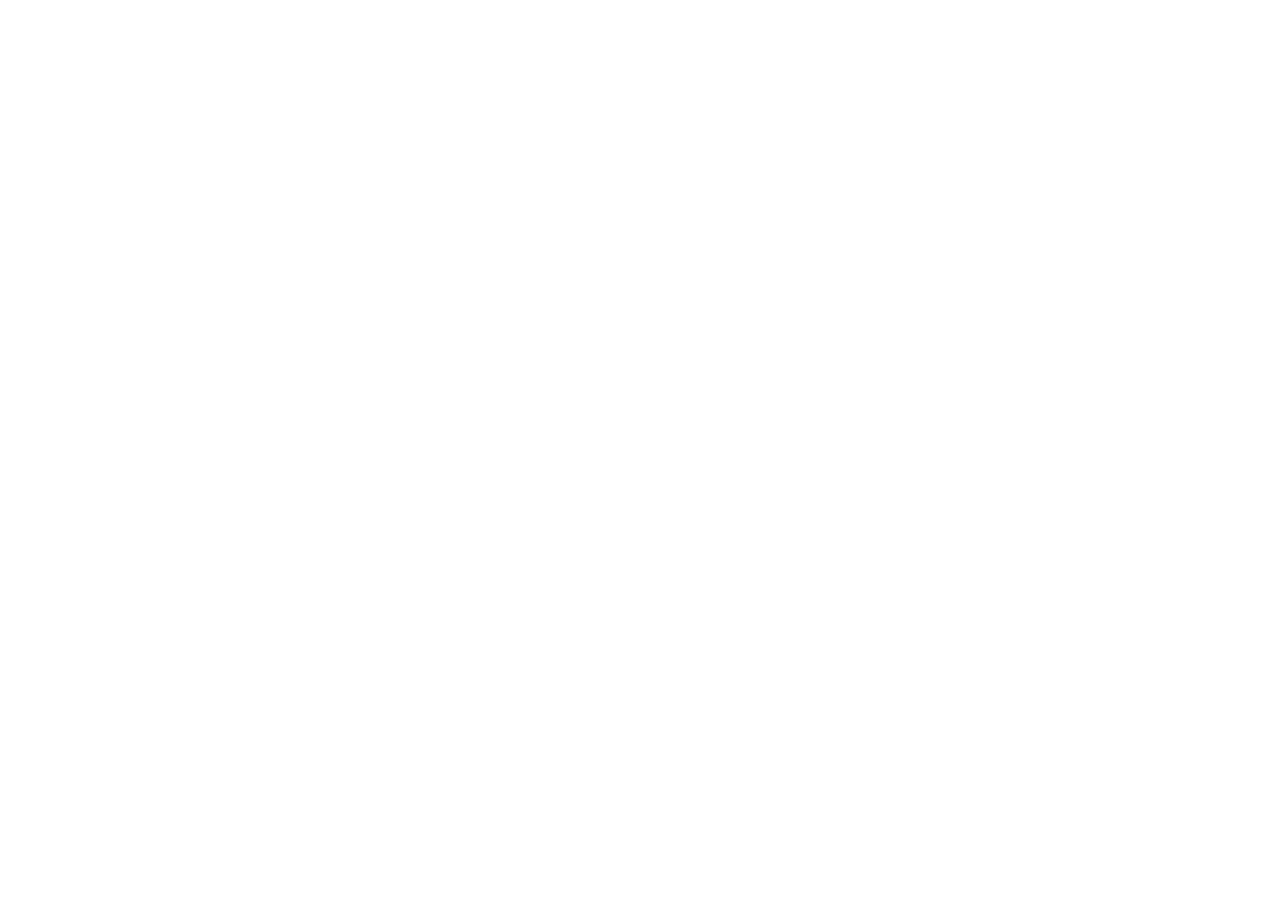
==== index.html @ 741627cf "modifications" ====
<!DOCTYPE html>
<html style="height: 100%;">
	<head>
		<title>APB</title>
		<meta charset="UTF-8"> <!--Encoding -->
    <meta name="pinterest" content="nopin" />
		<meta name="viewport" content="width=device-width, initial-scale=1"> <!--Movile first -->
		<meta http-equiv="imagetoolbar" content="no" /> <!-- No save icons -->
    <script src="js/jquery.min.js"></script><!--JQuery 1.11.2 local -->
		<script type="text/javascript" src="js/home.js"></script>
		<script type="text/javascript" src="js/bootstrap.min.js"></script>
		<script src="https://maxcdn.bootstrapcdn.com/bootstrap/3.3.7/js/bootstrap.min.js" integrity="sha384-Tc5IQib027qvyjSMfHjOMaLkfuWVxZxUPnCJA7l2mCWNIpG9mGCD8wGNIcPD7Txa" crossorigin="anonymous"></script>
    
    <script src="//code.jquery.com/jquery-1.11.1.min.js"></script>
    <script src="https://cdnjs.cloudflare.com/ajax/libs/jquery.waitforimages/1.5.0/jquery.waitforimages.min.js" ></script>
    
    <link rel="shortcut icon" href="favicon.ico"/>
    <link rel="stylesheet" type="text/css" href="css/bootstrap.min.css">
    <link rel="stylesheet" type="text/css" href="css/style.css">
    <link rel="stylesheet" type="text/css" href="css/responsive.css">
    <link rel="stylesheet" href="font-awesome/css/font-awesome.min.css">
    <link rel="stylesheet" href="https://maxcdn.bootstrapcdn.com/bootstrap/3.3.7/css/bootstrap.min.css" integrity="sha384-BVYiiSIFeK1dGmJRAkycuHAHRg32OmUcww7on3RYdg4Va+PmSTsz/K68vbdEjh4u" crossorigin="anonymous">

	</head>
	<body style="height: 100%;">	
    <div id="preloader">
      <img src="./images/Cover2.png" />
      <img src="./images/Aspen.jpg" />
      <img src="./images/BuenosAires.jpg" />
      <img src="./images/Caesarea.jpg" />
      <img src="./images/Londres.jpg" />
      <img src="./images/LosAngeles.jpg">
      <img src="./images/Mallorca.jpg">
      <img src="./images/WindermereIsland.jpg">
    </div>
    <div id="wrapper_top" 
         style="height: 100%; position: relative; z-index: 0; background-repeat: no-repeat; background-position: center; -webkit-background-size: cover; -moz-background-size: cover; -o-background-size: cover; background-size: cover;">
      <div class="valign-wrapper" id="border">
                <p class="valign" id="covertitle"><p>
        <button class="enter-button" onclick="enterPage()">ENTER</button>
      </div>
      
      <div id="wrapper_bottom" 
           style=" z-index: -1;top: 0; height: 100%; position: absolute;width: 100%; background-repeat: no-repeat; background-position: center; -webkit-background-size: cover; -moz-background-size: cover; -o-background-size: cover; background-size: cover;">
      </div>
    </div>
	  <section id="page" class="hidden">
      <nav class="navbar navbar-default no-padding navbar-fixed-top">
        <div class="container-fluid no-padding">
          <div class="navbar-header">
            <button type="button" class="navbar-toggle collapsed" data-toggle="collapse" data-target="#bs-example-navbar-collapse-1" aria-expanded="false" style="height: 70px;margin: 0px;padding: 0px;border: 0px;">
              <span class="sr-only">Toggle navigation</span>
              <img draggable="false" class="hamburguer" src="./images/Hamburguer.png">
            </button>
            <a class="navbar-brand only-large" href="#mallorca"><img draggable="false" src="./images/navlarge.png"></a>
            <a class="navbar-a-mobile" href="#mallorca"><div class="navbar-mobile only-mobile" style="height:50px;width: 93px;"></div></a>
          </div>

          <div class="collapse navbar-collapse no-padding" id="bs-example-navbar-collapse-1">
            <ul class="nav navbar-nav navbar-left">
              <li class="links-nav-left"><a href="#about-section">WHAT</a></li>
              <li class="links-nav-left"><a href="#studio-section">WHO</a></li>
            </ul>
            <ul class="nav navbar-nav navbar-right">
              <li class="links-nav-right"><a href="#projects-section">WHERE</a></li>
              <li class="links-nav-right"><a href="#contact">HOW</a></li>
              <li class="instagram"><a href="https://www.instagram.com/apb.arch/" target="_blank"><img draggable="false" src="./images/instagram.png"></a></li>

            </ul>
          </div>
        </div>
      </nav>
      <section class="work-sections" id="mallorca">
        <div class="container relative">
          <div class="work-title-container mallorca-work-title">
            <p class="date">2015-2016</p>
            <span class="line"></span>
            <p class="work-title mallorca-name margin-top">MALLORCA</p>
            <p class="work-title mallorca-name margin-bottom">HOUSE</p>
            <p class="location">POLLENSA, BALEARIC ISLANDS, SPAIN</p>
          </div>
          <img draggable="false" class="mallorca-img-1" src="./images/MALLORCA HOUSE-2.jpg" draggable="false">
          <div class="mallorca-item"><img id="animate10" draggable="false" class="mallorca-img-2" src="./images/MALLORCA HOUSE-1.jpeg"></div>
          <p class="quote-title mallorca-quote"><span class="comillas">“</span><span style="color: transparent;">....</span>Luxury is more than just achieving a comfortable lifestyle in the material realm, it is creating an experience, a feeling, a story of the surroundings. Every space we design is the unique expression of its context and function but, more importantly, of the people who live in it.<span class="comillas">”</span></p>
        </div>
      </section>
      <section class="work-sections" id="caesaria">
        <div class="container relative">
          <div class="work-title-container caesarea-work-title">
            <p class="date caesarea-margin">2015-2016</p>
            <span class="line caesarea-margin"></span>
            <p class="work-title margin-top">CAESAREA</p>
            <p class="work-title margin-bottom">HOUSE</p>
            <p class="location caesarea-margin">CAESAREA, HAIFA, ISRAEL</p>
          </div>
          <div class="caesarea-item"><img id="animate1" draggable="false" class="caesarea-img-1" src="./images/CAESAREA HOUSE-1.jpg"></div>
          <img draggable="false" class="caesarea-img-2" src="./images/CAESAREA HOUSE-2.jpg">
          <p class="quote-title caesarea-quote"><span class="comillas">“</span><span style="color: transparent;">....</span>We also understand luxury as the endless search of excellence and quality. It is defined by the attention to details, meticulous workmanship and quality materials tailored to the needs of the client.<span class="comillas">”</span></p>
        </div>
      </section>
      <section class="work-sections" id="aspen1">
        <div class="container relative">
          <div class="work-title-container aspen1-work-title">
            <p class="date aspen1-margin">2014-2015</p>
            <span class="line aspen1-margin"></span>
            <p class="work-title margin-top margin-bottom">ASPEN HOUSE I</p>
            <p class="location aspen1-margin">ASPEN, COLORADO, UNITED STATES</p>
          </div>
          <img draggable="false" class="aspen1-img-1" src="./images/ASPEN  HOUSE I-2.jpg">
          <div class="aspen1-img-2">
            <img id="animate2" draggable="false" class="only-large" src="./images/ASPEN  HOUSE I-1.jpg"><img id="animate2" draggable="false" class="only-mobile" src="./images/ASPEN  HOUSE I-1-mobile.jpg">
          </div>
          <p class="quote-title aspen1-quote"><span class="comillas">“</span><span style="color: transparent;">....</span>Through interior design, we create experiences and fulfill fantasies; we lead our client into a different reality. By giving spaces a unique identity, we intend to provoke, to evoke, to stimulate and, ultimately, to enhance the user’s experience.<span class="comillas">”</span></p>
        </div>
      </section>
      <section class="work-sections" id="aspenCondo">
        <div class="container relative">
          <div class="work-title-container aspen-condo-title">
            <p class="date aspen-condo-margin">2015</p>
            <span class="line aspen-condo-margin"></span>
            <p class="work-title margin-top margin-bottom">ASPEN CONDO</p>
            <p class="location aspen-condo-margin">ASPEN, COLORADO, UNITED STATES</p>
          </div>
          <div class="condo-item">
            <img id="animate5" draggable="false" class="aspen-condo-img-1 only-large" src="./images/ASPEN CONDO-2.jpeg">
            <img draggable="false" class="aspen-condo-img-1 only-mobile" src="./images/ASPEN CONDO-2-mobile.jpg">
          </div>
          <img draggable="false" class="aspen-condo-img-2" src="./images/ASPEN CONDO-1.jpg">
        </div>
      </section>
      <section class="work-sections" id="beberlyHills">
        <div class="container relative">
          <div class="work-title-container bhills-work-title">
            <p class="date aspen1-margin">2014-2015</p>
            <span class="line aspen1-margin"></span>
            <p class="work-title only-large margin-top">BEVERLY HILLS</p>
            <p class="work-title only-large margin-bottom">HOUSE</p>
            <p class="work-title only-mobile margin-top margin-bottom">BEVERLY HILLS HOUSE</p>
            <p class="location aspen1-margin">LOS ANGELES, CALIFORNIA, UNITED STATES</p>
          </div>
          <img draggable="false" class="bhills-img-1 only-large" src="./images/BEVERLY HILLS HOUSE-2.jpg">
          <img draggable="false" class="bhills-img-1 only-mobile" src="./images/BEVERLY HILLS HOUSE-2-mobile.jpg">
          <div class="beberly-item">
            <img draggable="false" id="animate6" class="bhills-img-2" src="./images/BEVERLY HILLS HOUSE-1.jpg">
          </div>
        </div>
      </section>
      <section class="work-sections" id="aspen2">
        <div class="container relative">
          <div class="work-title-container aspen2-title">
            <p class="date aspen2-margin">2016</p>
            <span class="line aspen2-margin"></span>
            <p class="work-title" style="margin-top: 21px;margin-bottom: 10px;">ASPEN HOUSE II</p>
            <p class="location aspen2-margin">ASPEN, COLORADO, UNITED STATES</p>
          </div>
          <div class="aspen2-img-1">
            <img id="animate4" draggable="false" class="only-large" src="./images/ASPEN  HOUSE II-2.jpg">
            <img id="animate4" draggable="false" class="only-mobile" src="./images/ASPEN  HOUSE II-2-mobile.jpg">
          </div>
          <img draggable="false" class="aspen2-img-2" src="./images/ASPEN  HOUSE II-1.jpg">
          <p class="quote-title aspen2-quote"><span class="comillas">“</span><span style="color: transparent;">....</span>Our goal is to observe, understand, and synthesize the context of the project, honoring natural materials, working with simple organic forms and making the functional beautiful. It is a dual task of shaping both the material, and the immaterial resources that define a space.<span class="comillas">”</span></p>
        </div>
      </section>
      <section class="work-sections" id="buenosAires">
        <div class="container relative">
          <div class="work-title-container bsas-title">
            <p class="date bsas-margin">2016</p>
            <span class="line bsas-margin"></span>
            <p class="work-title margin-top">BUENOS AIRES</p>
            <p class="work-title margin-bottom">APARTMENT</p>
            <p class="location">VICENTE LOPEZ, BUENOS AIRES, ARGENTINA</p>
          </div>
          <img draggable="false" class="bsas-img-1" src="./images/BUENOS AIRES APARTMENT-1.png">
          <div class="baires-item">
            <img draggable="false" id="animate7" class="bsas-img-2 only-large" src="./images/BUENOS AIRES APARTMENT-2.jpg">
            <img draggable="false" class="bsas-img-2 only-mobile" src="./images/BUENOS AIRES APARTMENT-2-mobile.jpg">
          </div>
        </div>
      </section>
      <section class="work-sections" id="belAir">
        <div class="container relative">
          <div class="work-title-container belair-work-title">
            <p class="date bsas-margin">2014</p>
            <span class="line bsas-margin"></span>
            <p class="work-title margin-top">BEL AIR</p>
            <p class="work-title margin-bottom">HOUSE</p>
            <p class="location bsas-margin">LOS ANGELES, CALIFORNIA, UNITED STATES</p>
          </div>
          <img draggable="false" class="belair-img-1" src="./images/BEL AIR HOUSE-2.jpg">
          <div class="belair-item">
            <img id="animate3" draggable="false" src="./images/BEL AIR HOUSE.jpg">
          </div>
          <p class="quote-title belair-quote"><span class="comillas">“</span><span style="color: transparent;">....</span>The necessary ingredient of luxury is comfort. Comfort is, perhaps, the ultimate luxury<span class="comillas">”</span></p>
        </div>
      </section>
      <span id="studio-section"></span>
      <section id="studio-mobile" class="about-mobile about-section-title only-mobile">
        <div style="background: white; height:44px; width:100%;">
        </div>
        <div class="about-header-text">
          <p class="top-text">THE TEAM</p>
          <span class="line"></span>
          <p class="title">STUDIO</p>
        </div>
        <img draggable="false" class="about-header-mobile" src="./images/studio.jpg"></img>
      </section>
      <section class="studio-mobile about-mobile only-mobile">
        <div style="padding-bottom: 60px; padding-top: 5px;">
          <p class="about-text">A.pb architects is an architecture and interior design studio, based in Buenos Aires, specialized in the design and development of worldwide high-end projects for international A-list clients.</p>
          <p class="about-text">The talent and versatile profiles of our team are the key to succeed in the challenge of working all over the world, providing a full range of architecture and interior design services. Every project is bespoke, specifically tailored to the needs of the client. Excellence in design and its successful execution, a high level of personal service and a close contact with advisers and suppliers are central to our approach. Each project is a unique opportunity to maximize our client’s vision and to take them beyond their expectations.</p>
        </div>
      </section>
      <section id="studio" class="only-large">
        <div class="container">
          <div class="row about-large">
            <div class="col-lg-6 col-md-6">
              <img draggable="false" style="max-width: 96%;" class="studio-img" src="./images/studio.jpg"></img>
            </div>
            <div class="col-lg-6 col-md-6 about-text-container">
              <p class="top-text">THE TEAM</p>
              <span class="line"></span>
              <p class="title">STUDIO</p>
              <p class="about-text">A.pb architects is an architecture and interior design studio, based in Buenos Aires, specialized in the design and development of worldwide high-end projects for international A-list clients.</p>
              <p class="about-text">The talent and versatile profiles of our team are the key to succeed in the challenge of working all over the world, providing a full range of architecture and interior design services. Every project is bespoke, specifically tailored to the needs of the client. Excellence in design and its successful execution, a high level of personal service and a close contact with advisers and suppliers are central to our approach. Each project is a unique opportunity to maximize our client’s vision and to take them beyond their expectations.</p>
            </div>
          </div>
        </div>
      </section>
      <section class="only-large" id="people">
        <div class="container relative">
          <div class="patricio-text">
            <p class="name margin-bottom">PATRICIO BRIANO</P>
            <p class="profession">LEADING ARCHITECT</p>
          </div>
          <img draggable="false" class="patricio-photo" src="./images/patricio.jpg">
          <img draggable="false" class="natalia-photo" src="./images/natalia.jpg">
          <div class="natalia-text">
            <p class="name">NATALIA</P>
            <p class="name margin-bottom">VILLANOVA MITRE</P>
            <p class="profession profession-margin">ARCHITECT</p>
            <p class="profession profession-margin">M.A. INTERIOR ARCHITECTURE</p>
          </div>
          <div class="mariana-text">
            <p class="name margin-bottom" style="margin-right: -121px;">MARIANA ALERCIA</P>
            <p class="profession mariana-margin">ARCHITECT</p>
            <p class="profession mariana-margin">SPECIALIST IN CONSERVATION & RESTORATION OF CULTURAL HERITAGE</p>
          </div>
          <img draggable="false" class="mariana-photo" src="./images/mariana.jpg">
          <img draggable="false" class="sofia-photo" src="./images/sofia.jpg">
          <div class="sofia-text">
            <p class="name margin-bottom">SOFIA BLACKER</P>
            <p class="profession" style="margin-left: 89px;">ARCHITECT</p>
            <p class="profession" style="margin-left: 89px;">LANDSCAPER</p>
          </div>
        </div>
      </section>
      <section class="only-mobile" id="people-mobile">
        <div class="container relative people-container">
          <div class="patricio-text-m">
            <p class="name-m margin-bottom">PATRICIO BRIANO</P>
            <p class="profession-m">LEADING ARCHITECT</p>
          </div>
          <img draggable="false" class="patricio-photo-m" src="./images/patricio.jpg">
          <img draggable="false" class="natalia-photo-m" src="./images/natalia.jpg">
          <div class="natalia-text-m">
            <p class="name-m" style="line-height: 0px">NATALIA</P>
            <p class="name-m margin-bottom">VILLANOVA MITRE</P>
            <p class="profession-m">ARCHITECT</p>
            <p class="profession-m">M.A. INTERIOR ARCHITECTURE</p>
          </div>
          <div class="mariana-text-m">
            <p class="name-m margin-bottom">MARIANA ALERCIA</P>
            <p class="profession-m mariana-margin">ARCHITECT</p>
            <p class="profession-m mariana-margin">SPECIALIST IN CONSERVATION & RESTORATION OF CULTURAL HERITAGE</p>
          </div>
          <img draggable="false" class="mariana-photo-m" src="./images/mariana.jpg">
          <img draggable="false" class="sofia-photo-m" src="./images/sofia.jpg">
          <div class="sofia-text-m">
            <p class="name-m margin-bottom">SOFIA BLACKER</P>
            <p class="profession-m">ARCHITECT</p>
            <p class="profession-m">LANDSCAPER</p>
          </div>
        </div>
      </section>
      <span id="about-section"></span>
	  	<section class="about-mobile about-section-title">
				<div class="about-header-text">
  				<p class="top-text">ABOUT</p>
	  			<span class="line"></span>
	  			<p class="title">OUR VISION</p>
  			</div>
				<img draggable="false" class="about-header-mobile" src="./images/about.jpg"></img>
			</section>
			<section class="about-mobile">
				<div>
  				<p class="about-text">Through the good use of space & light, careful selection of materials & finishes, and a curated election of furniture & accessories, we base our design in the context as much as in our client’s lifestyle and personality. Getting to know our clients, understanding their needs and aspirations, winning their trust and collaborating with them to fulfill their dreams are A.pb architects’ main goal. Every person is different and unique, and we are responsible for providing them with a reflection of their individuality.</p>
	  			<p class="about-text">It is all about passion, full commitment, restless work and the strong belief in the fact that we can make our client’s places more enjoyable for them.</p>
	  			<p class="about-text">Luxury, comfort, beauty... and that special touch of feeling at home.</p>
	  		</div>
  		</section>
	  	<section id="about">
	  		<div class="container">
		  		<div class="row about-large">
		  			<div class="col-lg-6 col-md-6">
		  				<img draggable="false" style="max-width: 100%;" src="./images/about.jpg"></img>
		  			</div>
		  			<div class="col-lg-6 col-md-6 about-text-container">
		  				<p class="top-text" style="margin-top: 111px;">ABOUT</p>
			  			<span class="line"></span>
			  			<p class="title">OUR VISION</p>
			  			<p class="about-text">Through the good use of space & light, careful selection of materials & finishes, and a curated election of furniture & accessories, we base our design in the context as much as in our client’s lifestyle and personality. Getting to know our clients, understanding their needs and aspirations, winning their trust and collaborating with them to fulfill their dreams are A.pb architects’ main goal. Every person is different and unique, and we are responsible for providing them with a reflection of their individuality.</p>
			  			<p class="about-text">It is all about passion, full commitment, restless work and the strong belief in the fact that we can make our client’s places more enjoyable for them.</p>
			  			<p class="about-text">Luxury, comfort, beauty... and that special touch of feeling at home.</p>
		  			</div>
		  		</div>
		  	</div>
	  	</section>
      <span id="projects-section"></span>
      <section id="projects-mobile" class="our-project-section only-mobile">
        <div class="col-lg-10 col-lg-offset-1 col-sm-12 col-sm-offset-0 relative header">
          <p class="top-text">OUR WORK</p>
          <span class="line"></span>
          <p class="title">PROJECTS</p>
          <div id="scroll-map" class="only-mobile relative">
            <img draggable="false" class="map-image relative" src="./images/map.png" style="margin-left: -46px;">
              <span id="mobile-la" class="mobile-button la-mobile"></span>
              <span id="mobile-bahamas" class="mobile-button bahamas-mobile"></span>
              <span id="mobile-aspen" class="mobile-button aspen-mobile"></span>
              <span id="mobile-sfernando" class="mobile-button sfernando-mobile"></span>
              <span id="mobile-ba" class="mobile-button ba-mobile"></span>
              <span id="mobile-furniture" class="mobile-button furniture-mobile"></span>
              <span id="mobile-london" class="mobile-button london-mobile"></span>
              <span id="mobile-mallorca" class="mobile-button mallorca-mobile"></span>
              <span id="mobile-caesarea" class="mobile-button caesarea-mobile"></span>
              <div class="mobile-modal hidden">
                <i class="fa fa-times-circle pull-right" id="close-modal" aria-hidden="true"></i>
              </div>
              <div class="general-modal mobile-modal-ba-1 hidden">
                <i class="fa fa-times-circle pull-right" id="close-modal-ba-1" aria-hidden="true"></i>
                <button class="next" id="go-to-ba-2"><img src="./images/flechader.png"></button>
              </div>
              <div class="general-modal mobile-modal-ba-2 hidden">
                <button class="before" id="go-to-ba-1"><img src="./images/flechaizq.png"></button>
                <i class="fa fa-times-circle pull-right" id="close-modal-ba-2" aria-hidden="true"></i>
              </div>

              <div class="general-modal mobile-modal-aspen-1 hidden">
                <i class="fa fa-times-circle pull-right" id="close-modal-aspen-1" aria-hidden="true"></i>
                <button class="next go-to-aspen-2"><img src="./images/flechader.png"></button>
              </div>
              <div class="general-modal mobile-modal-aspen-2 hidden">
                <button class="before" id="go-to-aspen-1"><img src="./images/flechaizq.png"></button>
                <i class="fa fa-times-circle pull-right" id="close-modal-aspen-2" aria-hidden="true"></i>
                <button class="next" id="go-to-aspen-3"><img src="./images/flechader.png"></button>
              </div>
              <div class="general-modal mobile-modal-aspen-3 hidden">
                <i class="fa fa-times-circle pull-right" id="close-modal-aspen-3" aria-hidden="true"></i>
                <button class="before go-to-aspen-2"><img src="./images/flechaizq.png"></button>
              </div>

              <div class="general-modal mobile-modal-london-1 hidden">
                <i class="fa fa-times-circle pull-right" id="close-modal-london-1" aria-hidden="true"></i>
                <button class="next go-to-london-2"><img src="./images/flechader.png"></button>
              </div>
              <div class="general-modal mobile-modal-london-2 hidden">
                <button class="before" id="go-to-london-1"><img src="./images/flechaizq.png"></button>
                <i class="fa fa-times-circle pull-right" id="close-modal-london-2" aria-hidden="true"></i>
                <button class="next" id="go-to-london-3"><img src="./images/flechader.png"></button>
              </div>
              <div class="general-modal mobile-modal-london-3 hidden">
                <i class="fa fa-times-circle pull-right" id="close-modal-london-3" aria-hidden="true"></i>
                <button class="before go-to-london-2"><img src="./images/flechaizq.png"></button>
              </div>

              <div class="general-modal mobile-modal-la-1 hidden">
                <i class="fa fa-times-circle pull-right" id="close-modal-la-1" aria-hidden="true"></i>
                <button class="next go-to-la-2"><img src="./images/flechader.png"></button>
              </div>
              <div class="general-modal mobile-modal-la-2 hidden">
                <button class="before go-to-la-1"><img src="./images/flechaizq.png"></button>
                <i class="fa fa-times-circle pull-right" id="close-modal-la-2" aria-hidden="true"></i>
                <button class="next go-to-la-3"><img src="./images/flechader.png"></button>
              </div>
              <div class="general-modal mobile-modal-la-3 hidden">
                <button class="before go-to-la-2"><img src="./images/flechaizq.png"></button>
                <i class="fa fa-times-circle pull-right" id="close-modal-la-3" aria-hidden="true"></i>
                <button class="next go-to-la-4"><img src="./images/flechader.png"></button>
              </div>
              <div class="general-modal mobile-modal-la-4 hidden">
                <button class="before go-to-la-3"><img src="./images/flechaizq.png"></button>
                <i class="fa fa-times-circle pull-right" id="close-modal-la-4" aria-hidden="true"></i>
                <button class="next go-to-la-5"><img src="./images/flechader.png"></button>
              </div>
              <div class="general-modal mobile-modal-la-5 hidden">
                <i class="fa fa-times-circle pull-right" id="close-modal-la-5" aria-hidden="true"></i>
                <button class="before go-to-la-4"><img src="./images/flechaizq.png"></button>
              </div>
            </img>
          </br>
        </div>
        <p class="dots"><span class="little-dot"></span>Click the dots to see the projects</p>
          <p class="project-explanation">Our client’s privacy is of the utmost importance to us. We do not share photographs or information about our private projects publicly. If you want to know more about what we do, please contact our office, either by giving us a call or via the contact page on this site. Be sure to include your full name, your email address and a telephone number where you can be reached.</p>
      </section>
	  	<section id="projects" class="our-project-section only-large">
	  		<div class="container">
		  		<div class="col-lg-10 col-lg-offset-1 col-sm-12 col-sm-offset-0 relative header">
		  			<p class="top-text">OUR WORK</p>
		  			<span class="line"></span>
		  			<p class="title">PROJECTS</p>
			  		</br>
		  			<p class="project-explanation">Our client’s privacy is of the utmost importance to us. We do not share photographs or information about our private projects publicly. If you want to know more about what we do, please contact our office, either by giving us a call or via the contact page on this site. Be sure to include your full name, your email address and a telephone number where you can be reached.</p>
		  		</div>
          <div class="col-lg-12 col-md-12 only-large">
		  		<div class="map-container centered relative">
              <map name="mapp">
                <area id="area1" alt="Caesarea" title="Caesarea" target="_blank" coords="453,176,7" shape="circle"/>
                <area id="area2" alt="italia" title="italia" target="_blank" coords="389,152,7" shape="circle"/>
                <area id="area3" alt="españa" title="españa" target="_blank" coords="364,160,7" shape="circle"/>
                <area id="area4" alt="Londres" title="Londres" target="_blank" coords="357,120,7" shape="circle"/>
                <area id="area5" alt="Buenos Aires" title="Buenos Aires" target="_blank" coords="237,359,7" shape="circle"/>
                <area id="area6" alt="San fernando" title="Buenos Aires" target="_blank" coords="230,344,7" shape="circle"/>
                <area id="area7" alt="Beberly Hills" title="Beberly Hills" target="_blank" coords="157,202,7" shape="circle"/>
                <area id="area8" alt="Aspen" title="Aspen" target="_blank" coords="92,152,7" shape="circle"/>
                <area id="area9" target="_blank" coords="60,167,7" shape="circle"/>
              </map>
		  			<img draggable="false" class="map-image" usemap="#mapp" src="./images/map.png">
            <div class="speech bhills-triangle hidden">
              <i class="fa fa-times-circle pull-right" id="close-bhills" aria-hidden="true"></i>
              <p>beberly hills</p>
            </div>
            <div class="speech aspen-triangle hidden">
              <i class="fa fa-times-circle grey-close pull-right" id="close-aspen" aria-hidden="true"></i>
              <div class="tabs top-tab valign-wrapper" id="aspen-transition-1">
                <div class="valign">
                  <p class="beige-title">ASPEN CONDO</p>
                  <p class="beige-subtitle">Aspen, Colorado, US, 2015</p>
                </div>
              </div>
              <div class="tabs middle-tab valign-wrapper" id="aspen-transition-2">
                <div class="valign">
                  <p class="beige-title">ASPEN HOUSE I</p>
                  <p class="beige-subtitle">Aspen, Colorado, US, 2015</p>
                </div>
              </div>
              <div class="tabs bottom-tab valign-wrapper" id="aspen-transition-3">
                <div class="valign">
                  <p class="beige-title">ASPEN HOUSE II</p>
                  <p class="beige-subtitle">Aspen, Colorado, US, 2015</p>
                </div>
              </div>
            </div>
            <div class="speech aspen1-triangle hidden">
              <div class="late-content hidden">
                <img draggable="false" id="aspen1-close" class="go-back pull-left" src="./images/flechaizq.png">
                <p class="card-title" style="padding-top: 50px;">ASPEN CONDO</p>
                <p class="card-location">Aspen, Colorado, Us, 2015</p>
                <p class="card-status" style="padding-top: 26px;">completed</p>
                <p class="card-work">REFURBISHMENT AND INTERIOR DESIGN</p>
              </div> 
            </div>
            <div class="speech aspen2-triangle hidden">
             <div class="late-content hidden">
                <img draggable="false" id="aspen2-close" class="go-back pull-left" src="./images/flechaizq.png">
                <p class="card-title" style="padding-top: 53px;">ASPEN HOUSE I</p>
                <p class="card-location">Aspen, Colorado, Us, 2015</p>
                <p class="card-status" style="padding-top: 24px;">completed</p>
                <p class="card-work">REFURBISHMENT AND INTERIOR DESIGN</p>
              </div> 
            </div>
            <div class="speech aspen3-triangle hidden">
              <div class="late-content hidden">
                <img draggable="false" id="aspen3-close" class="go-back pull-left" src="./images/flechaizq.png">
                <p class="card-title" style="padding-top: 50px;">ASPEN HOUSE II</p>
                <p class="card-location">Aspen, Colorado, Us, 2015</p>
                <p class="card-status">completed</p>
                <p class="card-work">REFURBISHMENT AND INTERIOR DESIGN</p>
              </div> 
            </div>
            <div class="speech bahamas-tirangle hidden">
              <i class="fa fa-times-circle pull-right" id="close-bahamas" aria-hidden="true"></i>
              <p class="card-title" style="padding-top: 50px;">BAHAMAS HOUSE</p>
              <p class="card-location">Windermere isd, The Bahamas, 2016</p>
              <p class="card-status" style="padding-top: 27px;">project</p>
              <p class="card-work">ARCHITECTURE AND INTERIOR DESIGN</p>   
            </div>
            <div class="speech london-triangle hidden">
              <i class="fa fa-times-circle grey-close pull-right" id="close-london" aria-hidden="true"></i>
              <div class="tabs top-tab valign-wrapper" id="london-transition-1">
                <div class="valign">
                  <p class="beige-title">HAMPSTEAD HOUSE</p>
                  <p class="beige-subtitle">Hampstead, London, uk, 2016</p>
                </div>
              </div>
              <div class="tabs middle-tab valign-wrapper" id="london-transition-2">
                <div class="valign">
                  <p class="beige-title">LONDON OFFICES</p>
                  <p class="beige-subtitle">City of London, London, uk, 2016</p>
                </div>
              </div>
              <div class="tabs bottom-tab valign-wrapper" id="london-transition-3">
                <div class="valign">
                  <p class="beige-title">LONDON LOBBY</p>
                  <p class="beige-subtitle">City of London, London, uk, 2016</p>
                </div>
              </div>
            </div>
            <div class="speech london1-triangle hidden">
              <div class="late-content hidden">
                <img draggable="false" id="london1-close" class="go-back pull-left" src="./images/flechaizq.png">
                <p class="card-title">HAMPSTEAD HOUSE</p>
                <p class="card-location">Hampstead, London, Uk, 2016</p>
                <p class="card-status" style="padding-top: 32px;">in progress</p>
                <p class="card-work">REFURBISHMENT AND INTERIOR DESIGN</p>
              </div> 
            </div>
            <div class="speech london2-triangle hidden">
              <div class="late-content hidden">
                <img draggable="false" id="london2-close" class="go-back pull-left" src="./images/flechaizq.png">
                <p class="card-title">LONDON OFFICES</p>
                <p class="card-location">City of London, London, Uk, 2016</p>
                <p class="card-status">project</p>
                <p class="card-work">ARCHITECTURAL REDESIGN</p>
              </div> 
            </div>
            <div class="speech london3-triangle hidden">
              <div class="late-content hidden">
                <img draggable="false" id="london3-close" class="go-back pull-left" src="./images/flechaizq.png">
                <p class="card-title">LONDON LOBBY</p>
                <p class="card-location">City of london, London, Uk, 2016</p>
                <p class="card-status">project</p>
                <p class="card-work">ARCHITECTURAL INTERIOR DESIGN</p>
              </div> 
            </div>
            <div class="speech bsas-triangle hidden">
              <i class="fa fa-times-circle grey-close pull-right" id="close-bsas" aria-hidden="true"></i>
              <div class="tabs ba-top-tab valign-wrapper" id="bsas-transition-1">
                <div class="valign">
                  <p class="beige-title">BUENOS AIRES APARTMENT</p>
                  <p class="beige-subtitle">Vicente Lopez, Bs. As., Argentina, 2016</p>
                </div>
              </div>
              <div class="tabs ba-bottom-tab valign-wrapper" id="bsas-transition-2">
                <div class="valign">
                  <p class="beige-title">BUENOS AIRES PENTHOUSE</p>
                  <p class="beige-subtitle">Vicente Lopez, Bs. As., Argentina, 2016</p>
                </div>
              </div>
            </div>
            <div class="speech bsas1-triangle hidden">
              <div class="late-content hidden">
                <img draggable="false" id="bsas1-close" class="go-back pull-left" src="./images/flechaizq.png">
                <p class="card-title" style="padding-top: 64px;">BUENOS AIRES APARTMENT</p>
                <p class="card-location">Vicente Lopez, Bs Bs, Argentina, 2016</p>
                <p class="card-status" style="padding-top: 8px;">completed</p>
                <p class="card-work">INTERIOR DESIGN</p>
              </div> 
            </div>
            <div class="speech bsas2-triangle hidden">
              <div class="late-content hidden">
                <img draggable="false" id="bsas2-close" class="go-back pull-left" src="./images/flechaizq.png">
                <p class="card-title" style="padding-top: 57px;">BUENOS AIRES PENTHOUSE</p>
                <p class="card-location">Vicente Lopez, Bs Bs, Argentina, 2016</p>
                <p class="card-status" style="padding-top: 12px;">in progress</p>
                <p class="card-work">INTERIOR DESIGN</p>
              </div> 
            </div>
            <div class="speech furniture-triangle hidden">
              <i class="fa fa-times-circle pull-right" id="close-furniture" aria-hidden="true"></i>
              <p class="card-title" style="padding-top: 50px;">FURNITURE LINE</p>
              <p class="card-location">Italy, 2016</p>
              <p class="card-status">in progress</p>
              <p class="card-work">OUR OWN FURNITURE LINE</p>
            </div>
            <div class="speech caesarea-triangle hidden">
              <i class="fa fa-times-circle pull-right" id="close-caesarea" aria-hidden="true"></i>
              <p class="card-title" style="padding-top: 64px;">CAESAREA HOUSE</p>
              <p class="card-location">Caesarea, Haifa, Israel, 2015</p>
              <p class="card-status">completed</p>
              <p class="card-work">ARCHITECTURE AND INTERIOR DESIGN</p>
            </div>
            <div class="speech sfernando-triangle hidden">
              <i class="fa fa-times-circle pull-right" id="close-sfernando" aria-hidden="true"></i>
              <p class="card-title">HANGAR LOUNGE & OFFICES</p>
              <p class="card-location">San Fernando, Bs. As., ar,  2016</p>
              <p class="card-status" style="padding-top: 12px;">project</p>
              <p class="card-work">REFURBISHMENT AND INTERIOR DESIGN</p>
            </div>
            <div class="speech mallorca-triangle hidden">
              <i class="fa fa-times-circle pull-right" id="close-mallorca" aria-hidden="true"></i>
              <p class="card-title" style="padding-top: 50px;">MALLORCA HOUSE</p>
              <p class="card-location">Pollensa, Balearic Islands, Spain, 2015</p>
              <p class="card-status" style="padding-top: 29px;">completed</p>
              <p class="card-work">REFURBISHMENT AND INTERIOR DESIGN</p>
            </div>
            <div class="speech la-triangle hidden">
              <i class="fa fa-times-circle grey-close pull-right" id="close-la" aria-hidden="true"></i>
              <div class="tabs la-top-tab valign-wrapper" id="la-transition-1">
                <div class="valign">
                  <p class="beige-title">BEVERLY HILLS HOUSE</p>
                  <p class="beige-subtitle">Los Angeles, Ca, Us, 2015</p>
                </div>
              </div>
              <div class="tabs la-middle-tab valign-wrapper" id="la-transition-2">
                <div class="valign">
                  <p class="beige-title">BEL AIR HOUSE</p>
                  <p class="beige-subtitle">Los Angeles, Ca, Us, 2015</p>
                </div>
              </div>
              <div class="tabs la-middle-tab valign-wrapper" id="la-transition-3">
                <div class="valign">
                  <p class="beige-title">CALABASAS HOUSE</p>
                  <p class="beige-subtitle">Los Angeles, Ca, Us, 2016</p>
                </div>
              </div>
              <div class="tabs la-middle-tab valign-wrapper" id="la-transition-4">
                <div class="valign">
                  <p class="beige-title">PACIFIC PALISADES HOUSE</p>
                  <p class="beige-subtitle">Los Angeles, Ca, Us, 2016</p>
                </div>
              </div>
              <div class="tabs la-bottom-tab valign-wrapper" id="la-transition-5">
                <div class="valign">
                  <p class="beige-title">SANTA MONICA OFFICES</p>
                  <p class="beige-subtitle">Los Angeles, Ca, Us, 2015</p>
                </div>
              </div>
            </div>
            <div class="speech la1-triangle hidden">
              <div class="late-content hidden">
                <img draggable="false" id="la1-close" class="go-back pull-left" src="./images/flechaizq.png">
                <p class="card-title">BEVERLY HILLS HOUSE</p>
                <p class="card-location">Los Angeles, Ca, United States,  2015</p>
                <p class="card-status" style="padding-top: 27px;">completed</p>
                <p class="card-work">REFURBISHMENT, INTERIOR AND EXTERIOR DESIGN</p>
              </div> 
            </div>
            <div class="speech la2-triangle hidden">
              <div class="late-content hidden">
                <img draggable="false" id="la2-close" class="go-back pull-left" src="./images/flechaizq.png">
                <p class="card-title" style="padding-top: 65px;">BEL AIR HOUSE</p>
                <p class="card-location">Los Angeles, Ca, United States,  2015</p>
                <p class="card-status" style="padding-top: 27px;">completed</p>
                <p class="card-work">REFURBISHMENT AND INTERIOR DESIGN</p>
              </div> 
            </div>
            <div class="speech la3-triangle hidden">
              <div class="late-content hidden">
                <img draggable="false" id="la3-close" class="go-back pull-left" src="./images/flechaizq.png">
                <p class="card-title" style="padding-top: 65px;">CALABASAS HOUSE</p>
                <p class="card-location">Los Angeles, Ca, United States,  2016</p>
                <p class="card-status" style="padding-top: 27px;">completed</p>
                <p class="card-work">INTERIOR DESIGN</p>
              </div> 
            </div>
            <div class="speech la4-triangle hidden">
              <div class="late-content hidden">
                <img draggable="false" id="la4-close" class="go-back pull-left" src="./images/flechaizq.png">
                <p class="card-title" style="padding-top: 65px;">PACIFIC PALISADES HOUSE</p>
                <p class="card-location">Los Angeles, Ca, United States,  2016</p>
                <p class="card-status" style="padding-top: 10px;">completed</p>
                <p class="card-work">INTERIOR DESIGN</p>
              </div> 
            </div>
            <div class="speech la5-triangle hidden">
              <div class="late-content hidden">
                <img draggable="false" id="la5-close" class="go-back pull-left" src="./images/flechaizq.png">
                <p class="card-title" style="font-size: 18px;padding-top: 65px;">SANTA MONICA OFFICES</p>
                <p class="card-location">Los Angeles, Ca, United States,  2016</p>
                <p class="card-status" style="padding-top: 25px;">project</p>
                <p class="card-work">ARCHITECTURE AND INTERIOR DESIGN</p>
              </div> 
            </div>
		  		</div>
          </div>
	  		</div>
        <p class="dots"><span class="little-dot"></span>Hover over the dots to see the projects</p>
	  	</section>
	  	<section class="contact-section" id="contact">
		  	<div class="outer-contact">
		  		<div class="inner-contact">
		  			<img draggable="false" class="contact-logo" src="./images/logo.png">
		  			<p class="contact-p">Av. de Mayo 962 2do. "6"</p>
		  			<p class="contact-p">C.A.B.A. (1084) Argentina</p>
		  			</br>
		  			</br>
		  			<p class="contact-p">+54 11 4331 4103</p>
		  			</br>
		  			<p class="contact-p">apb@apbarch.com</p>
		  		</div>
	  		</div>
	  		<div class="right-side">
	  			<div class="contact-box">
		  			<span class="line only-large"></span>
		  			<div class="only-mobile" style="text-align: right;width: 80px;margin-left: calc(100% - 94px);">
		  				<span class="line"></span>
		  			</div>
		  			<p class="contact-title">CONTACT</p>
	  			</div>
	  			<div id="map"></div>
	  		</div>
	  	</section>
	  </section>
	</body>
  <script type="text/javascript">
      var changeImage = function(id, image, center, text, color){
        $(id).css('background-image', 'url('+image+')');
        $(id).css('background-position', center);
      };
      var counter = 0,totalImages= $('#preloader').find('img').length;
      $('#preloader').find('img').waitForImages(function() {
        //fires for all images waiting for the last one.
        if (++counter == totalImages) {
          $('#preloader').hide();

          var images = ['./images/Cover2.png','./images/Aspen.jpg', './images/BuenosAires.jpg', './images/Caesarea.jpg', './images/Londres.jpg', './images/LosAngeles.jpg', './images/Mallorca.jpg', './images/WindermereIsland.jpg'];

          var centers = ['center','center', 'center', 'center', '55% 30%', 'center 35%', 'center 60%','center 35%'];
          
          var text = ['<span></span>','<span class="arroba">@</span><span class="city">Aspen</span>','<span class="arroba">@</span><span class="city">Buenos Aires</span>' ,'<span class="arroba">@</span><span class="city">Caesarea</span>','<span class="arroba">@</span><span class="city">London</span>','<span class="arroba">@</span><span class="city">Los Ángeles</span>','<span class="arroba">@</span><span class="city">Mallorca</span>','<span class="arroba">@</span><span class="city">Windermere Island</span>'];
          var colors = ['transparent','white','white','black','black','black','white','white'];
          var i = 0;
            
          $("#wrapper_bottom").css("opacity", 0);
          changeImage('#wrapper_bottom', './images/Cover2.png','center', '', 'transparent');
          changeBackground();
            
          function changeBackground() {
            if (i == -1) {
              setInterval(enterPage, 3000);
              i == 300;
            } else {
              $('#border').animate({"opacity": 0}, 1000, function(){
                $('#border').css('border-color', colors[i]);
                $('.enter-button').css('color', colors[i]);
                $('#covertitle').css('color', colors[i]);
                $('#covertitle').html(text[i]);
                $('#border').animate({"opacity": 1}, 1000);
              });
            }


            
            $('#wrapper_bottom')
              .animate({"opacity": 1}, 2000, function(){
                // $('#border').css('border-color', colors[i]);
                // $('.enter-button').css('color', colors[i]);
                // $('#covertitle').css('color', colors[i]);
                // $('#covertitle').html(text[i]);
                // $('#border').animate({"opacity": 1}, 500);
                changeImage('#wrapper_top', images[i], centers[i], text[i], colors[i]);
                
                if (++i >= images.length) { i = -1 } 
                $("#wrapper_bottom").css("opacity", 0);
                changeImage('#wrapper_bottom', images[i], centers[i], text[i]);
                
            });
          }
          if(i > 250) {

          }
          setInterval(changeBackground, 5000);
        }
      });
    </script>
	<script>
		function enterPage() {
      $('#wrapper_top').animate({"opacity": 0}, 1000, function(){
        $('#wrapper_top').addClass("hidden");
        $('#page').removeClass("hidden");
        $('#page').animate({"opacity": 1}, 1000);
      });
      google.maps.event.trigger(map, 'resize');
	 	}

    function initMap() {
        var map = new google.maps.Map(document.getElementById('map'), {
          zoom: 14,
          center: new google.maps.LatLng(-34.592923,-58.402774),
          styles: [
      {
        "featureType": "administrative",
        "elementType": "labels.text.fill",
        "stylers": [
        {
          "color": "#444444"
        }
        ]
      },
      {
        "featureType": "administrative.country",
        "elementType": "labels",
        "stylers": [
        {
          "color": "#a0a0a4"
        }
        ]
      },
      {
        "featureType": "administrative.locality",
        "elementType": "all",
        "stylers": [
        {
          "visibility": "off"
        }
        ]
      },
      {
        "featureType": "administrative.locality",
        "elementType": "labels",
        "stylers": [
        {
          "color": "#a0a0a4"
        },
        {
          "weight": "0.01"
        }
        ]
      },
      {
        "featureType": "administrative.neighborhood",
        "elementType": "all",
        "stylers": [
        {
          "visibility": "on"
        }
        ]
      },
      {
        "featureType": "administrative.neighborhood",
        "elementType": "labels",
        "stylers": [
        {
          "color": "#a0a0a4"
        },
        {
          "weight": "0.01"
        }
        ]
      },
      {
        "featureType": "landscape",
        "elementType": "all",
        "stylers": [
        {
          "color": "#f2f2f2"
        }
        ]
      },
      {
        "featureType": "poi",
        "elementType": "all",
        "stylers": [
        {
          "visibility": "off"
        }
        ]
      },
      {
        "featureType": "road",
        "elementType": "all",
        "stylers": [
        {
          "saturation": -100
        },
        {
          "lightness": 45
        }
        ]
      },
      {
        "featureType": "road",
        "elementType": "labels",
        "stylers": [
        {
          "color": "#a0a0a4"
        },
        {
          "weight": "0.68"
        }
        ]
      },
      {
        "featureType": "road.highway",
        "elementType": "all",
        "stylers": [
        {
          "visibility": "simplified"
        }
        ]
      },
      {
        "featureType": "road.arterial",
        "elementType": "labels.icon",
        "stylers": [
        {
          "visibility": "off"
        }
        ]
      },
      {
        "featureType": "transit",
        "elementType": "all",
        "stylers": [
        {
          "visibility": "off"
        }
        ]
      },
      {
        "featureType": "water",
        "elementType": "all",
        "stylers": [
        {
          "color": "#a0a0a4"
        },
        {
          "visibility": "on"
        }
        ]
      }
      ],
      mapTypeId: google.maps.MapTypeId.ROADMAP
        });
        var marker1 = new google.maps.Marker({
          position: {lat: -34.609031, lng: -58.379900},
          icon: './images/marker-apb.png',
          map: map,
          title: 'Apb architects',
        });
        var infowindow1 = new google.maps.InfoWindow({
          content: ('<div>Apb architects</div>')
        });
        google.maps.event.addListener(marker1, 'click', function() {
          infowindow1.open(map,marker1);
        });
        var marker3 = new google.maps.Marker({
          position: {lat: -34.603691, lng: -58.381558},
          icon: './images/marker-obelisco.png',
          map: map,
          title: 'Obelisco',
        });
        var infowindow3 = new google.maps.InfoWindow({
          content: ('<div>Obelisco</div>')
        });
        google.maps.event.addListener(marker3, 'click', function() {
          infowindow3.open(map,marker3);
        });
        var marker4 = new google.maps.Marker({
          position: {lat: -34.609826, lng: -58.392727},
          icon: './images/marker-congreso.png',
          map: map,
          title: 'Congreso ',
        });
        var infowindow4 = new google.maps.InfoWindow({
          content: ('<div>Congreso de la Nación </div>')
        });
        google.maps.event.addListener(marker4, 'click', function() {
          infowindow4.open(map,marker4);
        });
        var marker5 = new google.maps.Marker({
          position: {lat: -34.608548, lng: -58.369237},
          icon: './images/marker-rosada.png',
          map: map,
          title: 'Casa rosada',
        });
        var infowindow5 = new google.maps.InfoWindow({
          content: ('<div>Casa Rosada</div>')
        });
        google.maps.event.addListener(marker5, 'click', function() {
          infowindow5.open(map,marker5);
        });
        var marker6 = new google.maps.Marker({
          position: {lat: -34.622058, lng: -58.370704},
          icon: './images/marker-museo.png',
          map: map,
          title: 'Museo de arte moderno',
        });
        var infowindow6 = new google.maps.InfoWindow({
          content: ('<div>Museo de arte moderno</div>')
        });
        google.maps.event.addListener(marker6, 'click', function() {
          infowindow6.open(map,marker6);
        });
      }
	</script>
	<script async defer
  src="https://maps.googleapis.com/maps/api/js?key=AIzaSyDauo1aNgP3FnZOcjwlJvCpF3DhVsTtUtI&callback=initMap">
  </script>
</html>
---- css/style.css ----
/*FONTS*/
@font-face {
 font-family: 'arroba';
 src: url('../fonts/OpenSans-Bold.ttf') format('opentype');
}
@font-face {
 font-family: 'ciudad';
 src: url('../fonts/Raleway-Bold.ttf') format('opentype');
}
@font-face {
 font-family: 'enter';
 src: url('../fonts/FiraSansCondensed-Regular.ttf') format('opentype');
}
@font-face {
 font-family: 'firaLight';
 src: url('../fonts/FiraSansCondensed-Light.ttf') format('opentype');
}
@font-face {
 font-family: 'firaThin';
 src: url('../fonts/FiraSansCondensed-Thin.ttf') format('opentype');
}
@font-face {
 font-family: 'titulos';
 src: url('../fonts/OldStandard-Regular.ttf') format('opentype');
}
@font-face {
 font-family: 'quotes';
 src: url('../fonts/OldStandard-Italic.ttf') format('opentype');
}
@font-face {
 font-family: 'comillas';
 src: url('../fonts/PlayfairDisplay-Regular.ttf') format('opentype');
}

/*GENERAL*/

html, body, section {
  min-height: 100%;
  width: 100%;
  margin: 0;
  padding: 0;
  color: black;
}
section{
  position: relative;

}
.relative {
  position: relative;
}
.hidden {
  display: none;
}

.only-mobile {
  display: none;
}

.only-large {
  display: inherit;
}
.no-padding {
  padding: 0px!important;
}
.centered {
  text-align: center;
}
.valign-wrapper {
  display: -webkit-flex;
  display: -ms-flexbox;
  display: flex;
  -webkit-align-items: center;
  -ms-flex-align: center;
  align-items: center;
  text-align: center;
  justify-content: center;
  height: 100%!important;
}
.valign-wrapper .valign {
  display: block;
  text-align: center;
}
.margin-bottom {
  margin-bottom: 14px!important;
}
.margin-top {
  margin-top: 23px!important;
}

/*COVER*/
#covertitle{
  font-size: 3.5vw;
  letter-spacing: 10px;
}

.arroba {
  font-family: 'arroba';
}
.city {
  font-family: 'ciudad';
  text-transform: uppercase;
}

.wrapper-top {
  height: 100%; 
  position: relative;
  z-index: 0;
  background-repeat: no-repeat;
  background-position: center;
  -webkit-background-size: cover;
  -moz-background-size: cover;
  -o-background-size: cover;
  background-size: cover;
}
.wrapper-bottom {
  z-index: -1;
  top: 0;
  height: 100%;
  position: absolute;
  width: 100%;
  background-repeat: no-repeat;
  background-position: center;
  -webkit-background-size: cover;
  -moz-background-size: cover;
  -o-background-size: cover;
  background-size: cover;
}
/*NAVBAR*/
.hamburguer {
  margin-left: 10px;
  margin-top: -35px;
}
.navbar-brand {
  margin-top: 10px!important;
}
.mobile-brand {

}
.navbar {
  position: relative;
  height: 100px;
  border-top: solid 0px transparent!important;
  border-right: solid 0px transparent!important;
  border-left: solid 0px transparent!important;
  border-bottom: solid 1.5px black!important;
  background: white!important;
  font-family: 'tituulos';
  color: black;
  letter-spacing: 3px;
  font-size: 12px;
  font-weight: 500;
}
.navbar-right {
  width: 42%;
}
.navbar-left {
  width: 42%;
}
.navbar-default .navbar-toggle:focus, .navbar-default .navbar-toggle:hover {
    background-color: transparent!important;
}
.container-fluid {
  margin-top: 30px;
}
.navbar-brand {
  position: absolute;
  left: calc(50% - 50.5px);
  width: 133px;
  top: 17px!important;
  text-align: center;
  padding: 0px!important;
  float: none;
  margin-top: -8px;
}
.links-nav-right {
  width: 38.09%;
}
.links-nav-left {
  width: 38.09%;
}
.instagram {
  width: 23.8%;
}
@media (min-width: 768px) {
  .links-nav-left {
    float: right!important;
  }
  .instagram {
    position: absolute;
    right: 21px;
    bottom: 10px;
  }
}
@media (max-width: 1250px) {
  .navbar-right {
    width: 45%;
  }
  .navbar-left {
    width: 45%;
  }
}


@media (min-width: 1045px) and (max-width: 1340px) {
  .links-nav-right {
  }
  .links-nav-left {
    float: right!important;
  }

}
@media (min-width: 768px) and (max-width: 1045px) {
  
}
/*COVER*/

#home{
  background-image: url('../images/Cover2.png');
  background-repeat: no-repeat;
  background-position: center;
  -webkit-background-size: cover;
  -moz-background-size: cover;
  -o-background-size: cover;
  background-size: cover;
  background-color: white;
  height: 100%;
  min-height: 600px;
  position: relative;
  overflow: hidden;
}

#border{
  height: calc(100% - 40px)!important;
  width: calc(100% - 40px);
  margin: auto;
  margin-top: 20px;
  border: solid 2px;
  border-color: transparent;
  text-align: center;
  position: absolute;
  left: 20px;
}

.enter-button {
  position: absolute;
  bottom: 0;
  margin-bottom: 20px;
  border: solid 0px transparent;
  background: transparent;
  color: transparent;
  font-size: 26px;
  width: 100px;
  align-self: center;
  right: calc(50% - 50px);
  font-family: 'enter';
  letter-spacing: 2px;
  outline: none;
}
#page {
  opacity: 0;
}
.navbar-mobile {
  height: 50px;
  width: 93px;
  margin: auto;
  background-image: url(../images/navmobile.png);
  background-repeat: no-repeat;
  background-position: center;
  -webkit-background-size: contain;
  -moz-background-size: conta;
  -o-background-size: contain;
  background-size: contain;
  transform: scale(1.3);
}
.navbar-a-mobile {
  margin: auto;
  height: 50px;
  width: 93px;
  position: absolute;
  left: calc(50% - 46.5px);
}
/*WHO*/
#who {
  background-color: #f9f9f9;
  height: 115%!important;
  padding-top: 30px;
  padding-bottom: 30px;
}

/*ABOUT*/
#about {
  margin: -100px 0 40px 0;
}
.about-text-container {
  padding: 20px 30px;
  margin-top: 58px;
}
.about-text {
  font-family: 'titulos';
  font-size: 15px;
  line-height: 28px;
  letter-spacing: 2.5px;
  text-align: justify;
  margin-bottom: 20px;
  font-weight: 900;
}
.about-mobile {
  display: none;
}
.about-large {
  display: inherit;
}

/*PROJECT*/
.our-project-section {
  background-color: #f9f9f9;
  height: 115%;
  padding-top: 30px;
  padding-bottom: 202px;
}

.project-explanation {
  font-family: 'firaLight';
  font-size: 13px;
  line-height: 21px;
  letter-spacing: 2px;
}

.map-image {
  width: auto;
  height: auto;
}
.map-container {
  width: 850px;
  height: 500px;
  margin: auto;
}

area {
  cursor: pointer;
}

/*CONTACT*/
.contact-section {
  height: 115%;
  margin-top: -100px;
  background-color: transparent;
}
#map {
  height: 420px;
  width: 520px;
}

.outer-contact {
  width: 480px;
  height: 725px;
  margin-left: calc(40% - 430px);
  text-align: center;
  position: absolute;
  background-image: url('../images/contact.png');
  background-repeat: no-repeat;
  background-position: center;
  -webkit-background-size: cover;
  -moz-background-size: cover;
  -o-background-size: cover;
  background-size: cover;
  background-color: white;
}
.inner-contact {
  position: relative;
  background-color: rgba(255, 255, 255, 0.75);
  margin-top: 40px;
  margin-left: 40px;
  width: calc(100% - 80px);
  height: calc(100% - 80px);
  font-family: 'firaThin';
  font-size: 20px;
  text-transform: uppercase;
  letter-spacing: 2.5px;
}
.right-side {
  width: 50%;
  position: absolute;
  top: 0;
  right: 0;
  height: 650px;
  margin-top: 150px;
}
.contact-logo {
  margin-top: 73px;
  margin-bottom: 30px;
  height: 82px;
}
.contact-p {
  margin-bottom: 30px;
  margin-top: 31px;
}
.contact-title {
  font-size: 60px;
  margin-top: 3px;
  margin-bottom: 20px;
  font-family: 'titulos';
  letter-spacing: 4px;
}

/*NAVBAR*/

.navbar-toggle {
  float: left!important;
  margin-left: 15px!important;
}

.navbar .navbar-collapse {
  text-align: center;
}

.navbar-center {
  position: absolute;
  width: 100%;
  left: 0;
  top: 0;
  text-align: center;
  margin: auto;
  height: 100%;
}


/*REPETITIVE*/
.line {
  width: 104px;
  line-height: 3.3em;
  font-size: 0.3125em;
  display: block;
  letter-spacing: 0.2em;
  border-top: 1px solid #000;
  vertical-align: top;
}

.title {
  font-size: 60px;
  margin-top: 3px;
  margin-bottom: 20px;
  font-family: 'titulos';
  letter-spacing: 4px;
}

.top-text {
  margin: 0px;
  font-family: 'firaThin';
  font-size: 17px;
  text-transform: uppercase;
  letter-spacing: 1.5px;
}

/*STUDIO*/
#studio {
  margin: 0px 0 0px 0;
  padding-bottom: 40px;
  background-color: #f9f9f9;
}

#studio-mobile {
  background-color: #f9f9f9;
  margin-top: 0px;
}
.studio-mobile {
  background-color: #f9f9f9;
}
.studio-img {
  position: absolute;
  top: -100px;
}

/*PEOPLE*/
#people {
  height: 2050px;
  background-color: #f9f9f9;
}
.name {
  font-size: 42px;
  margin-top: 3px;
  margin-bottom: 0px;
  font-family: 'titulos';
  letter-spacing: 4px;
  line-height: 36px;
}
.profession {
  margin: 0px;
  font-family: 'firaLight';
  font-size: 17px;
  text-transform: uppercase;
  letter-spacing: 1.5px;
  color: #464545;
}
.profession-margin {
  margin-left: 63px;
}
.patricio-text {
  top: 129px;
  z-index: 4;
  position: absolute;
  left: calc(50% - 329px);
}
.patricio-photo {
  position: absolute;
  top: 0;
  right: calc(50% - 350px);
}
.natalia-text {
  position: absolute;
  top: 609px;
  right: calc(50% - 375px);
}
.natalia-photo {
  position: absolute;
  top: 495px;
  left: calc(50% - 405px);
}
.mariana-text {
  position: absolute;
  top: 1045px;
  text-align: right;
  z-index: 5;
  left: calc(50% - 465px);
}
.mariana-photo {
  position: absolute;
  top: 942px;
  right: calc(50% - 482px);
}
.sofia-text {
  position: absolute;
  top: 1527px;
  right: calc(50% - 395px);
}
.sofia-photo {
  position: absolute;
  top: 1351px;
  left: calc(50% - 301px);
}

/*PEOPLE*/
#people-mobile {
  height: 1898px;
  background-color: #f9f9f9;
}
.people-container {
  max-width: 550px;
}
.name-m {
  font-size: 20px;
  margin-top: 3px;
  margin-bottom: 0px;
  font-family: 'titulos';
  letter-spacing: 4px;
  line-height: 36px;
}
.profession-m {
  margin: 0px;
  font-family: 'firaLight';
  font-size: 15px;
  text-transform: uppercase;
  letter-spacing: 1.5px;
  color: #464545;
}
.profession-margin-m {
  margin-left: 30px;
}
.patricio-text-m {
  top: 348px;
  z-index: 4;
  position: absolute;
  right: 0;
  text-align: right;
}
.patricio-photo-m {
  position: absolute;
  top: 0;
  right: 0;
  width: 236px;
}
.natalia-text-m {
  position: absolute;
  top: 780px;
  left: 0;
  text-align: left;
}
.natalia-photo-m {
  position: absolute;
  top: 456px;
  left: 0;
  width: 236px;
}
.mariana-text-m {
  position: absolute;
  top: 1247px;
  z-index: 5;
  right: 0;
  text-align: right;
}
.mariana-photo-m {
  position: absolute;
  top: 912px;
  right: 0;
  width: 236px;
}
.sofia-text-m {
  position: absolute;
  top: 1681px;
  left: 0;
  text-align: left;
}
.sofia-photo-m {
  position: absolute;
  top: 1384px;
  left: 0;
  width: 236px;

}
/*WORK*/
.work-sections {
  height: 1000px;
  background-color: white;
}
.work-title-container {
  z-index: 5;
}
.work-title {
  font-size: 55px;
  margin-top: 3px;
  margin-bottom: 0px;
  font-family: 'titulos';
  letter-spacing: 4px;
  z-index: 3;
  color: black;
  line-height: 47px;
}
.date {
  margin: 0px;
  font-family: 'firaThin';
  font-size: 17px;
  text-transform: uppercase;
  letter-spacing: 1.5px;
  color: black;
}
.location {
  margin: 0px;
  font-family: 'firaThin';
  font-size: 17px;
  text-transform: uppercase;
  letter-spacing: 1.5px;
  color: black;
}
.quote-title {
  font-family: 'quotes';
  font-size: 15.8px;
  line-height: 28px;
  letter-spacing: 2px;
  text-align: justify;
  margin-bottom: 20px;
  text-align: center;
  z-index: 3;
}
.work-sections {
  margin-top: 30px;
  margin-bottom: 30px;
}
.comillas {
  font-family: 'comillas';
  font-size: 40px;
  line-height: 28px;
  letter-spacing: 2px;
  text-align: justify;
  margin-bottom: 20px;
  position: absolute;
}
.work-img {
  max-width: 50%;
}

/*MALLORCA*/
#mallorca {
  margin-top: 201px;
  height: 1000px;
}
.mallorca-work-title {
  position: absolute;
  top: 49px;
  left: 20%;
}
.mallorca-name {
  margin-left: 25px;
}
.mallorca-quote {
  position: absolute;
  top: 720px;
  width: 46%;
  right: 40px;
}
.mallorca-img-1 {
  width: 45%;
  position: absolute;
  top: 302px;
  left: 0;
}
.mallorca-img-2 {

}
.mallorca-item {
  width: 46%;
  position: absolute;
  top: 1px;
  right: 40px;
  overflow: hidden;
}
.mallorca-item img {
  width: 100%;
  -moz-transition: all 3s;
  -webkit-transition: all 3s;
  transition: all 3s;
}
.mallorca-item:hover img {
  -moz-transform: scale(1.1);
  -webkit-transform: scale(1.1);
  transform: scale(1.1);
}

/*CAESAREA*/
#caesaria {
  height: 1050px;
}

.caesarea-quote {
  position: absolute;
  top: 857px;
  left: 0;
  width: 44%;
  margin-left: 3%;
}

.caesarea-item {
  position: absolute;
  top: 0;
  left: 0;
  width: 50%;
  overflow: hidden;
}
.caesarea-item img {
  width: 100%;
  -moz-transition: all 3s;
  -webkit-transition: all 3s;
  transition: all 3s;
}
.caesarea-item:hover img {
  -moz-transform: scale(1.1);
  -webkit-transform: scale(1.1);
  transform: scale(1.1);

}
.item-hovered{
  -moz-transform: scale(1.1);
  -webkit-transform: scale(1.1);
  transform: scale(1.1);
}
.caesarea-img-2 {
  position: absolute;
  right: 0;
  width: 45%;
  top: 279px;
}
.caesarea-work-title {
  position: absolute;
  top: 39px;
  right: 0;
  width: 45%;
}

.caesarea-margin {
  margin-left: 50px;
}

/*ASPEN 1*/
.aspen1-margin {
  margin-left: 40px;
}
.aspen1-work-title {
  position: absolute;
  top: 50px;
  left: 17%;
}
.aspen1-img-1 {
  position: absolute;
  left: 0;
  width: 45%;
  top: 225px;
}
.aspen1-img-2 {
  position: absolute;
  top: 0;
  right: 0;
  width: 50%;
  overflow: hidden;
}
.aspen1-img-2 img {
  width: 100%;
  -moz-transition: all 3s;
  -webkit-transition: all 3s;
  transition: all 3s;
}
.aspen1-img-2:hover img {
  -moz-transform: scale(1.1);
  -webkit-transform: scale(1.1);
  transform: scale(1.1);
}
.aspen1-quote {
  position: absolute;
  top: 725px;
  width: 50%;
  right: 0;
}

/*ASPEN CONDO*/
.aspen-condo-title {
  position: absolute;
  top: 71px;
  right: 0;
  width: 45%;
}
.aspen-condo-margin {
  margin-left: 40px;
}
.aspen-condo-img-1 {
  
}
.aspen-condo-img-2 { 
  position: absolute;
  right: 0;
  width: 45%;
  top: 295px;
}
.condo-item {
  position: absolute;
  width: 50%;
  top: 0;
  left: 0;
  overflow: hidden;
}
.condo-item img {
  width: 100%;
  -moz-transition: all 3s;
  -webkit-transition: all 3s;
  transition: all 3s;
}
.condo-item:hover img {
  -moz-transform: scale(1.1);
  -webkit-transform: scale(1.1);
  transform: scale(1.1);
}

/*BEBERLY HILLS*/
.bhills-work-title {
  position: absolute;
  top: 66px;
  left: 7%;
}
.bhills-img-1 {
  position: absolute;
  left: 0;
  width: 45%;
  top: 328px;
}
.bhills-img-2 { 
}
.beberly-item {
  top: 0;
  right: 0;
  position: absolute;
  width: 50%;
  overflow: hidden;
}
.beberly-item img {
  width: 100%;
  -moz-transition: all 3s;
  -webkit-transition: all 3s;
  transition: all 3s;
}
.beberly-item:hover img {
  -moz-transform: scale(1.1);
  -webkit-transform: scale(1.1);
  transform: scale(1.1);
}

/*ASPEN 2*/
.aspen2-title {
  position: absolute;
  top: 88px;
  right: 7%;
}
.aspen2-img-1 {
  position: absolute;
  width: 50%;
  top: 0;
  left: 0;
  overflow: hidden;
}
.aspen2-img-1 img {
  width: 100%;
  -moz-transition: all 3s;
  -webkit-transition: all 3s;
  transition: all 3s;
}
.aspen2-img-1:hover img {
  -moz-transform: scale(1.1);
  -webkit-transform: scale(1.1);
  transform: scale(1.1);
}
.aspen2-img-1 {
  position: absolute;
  width: 50%;
  top: 0;
  left: 0;
}
.aspen2-img-2 {
  position: absolute;
  right: 0;
  width: 45%;
  top: 339px;
}
.aspen2-quote {
  position: absolute;
  top: 739px;
  width: 50%;
  left: 0;
}
.aspen2-margin {
  margin-left: 150px;
}

/*BS. AS. 1*/
.bsas-img-1 {
  position: absolute;
  left: 0;
  width: 40%;
  top: 356px;
}
.bsas-img-2 {
}
.baires-item {
  top: 0;
  right: 0;
  position: absolute;
  width: 55%;
  overflow: hidden;
}
.baires-item img {
  width: 100%;
  -moz-transition: all 3s;
  -webkit-transition: all 3s;
  transition: all 3s;
}
.baires-item:hover img {
  -moz-transform: scale(1.1);
  -webkit-transform: scale(1.1);
  transform: scale(1.1);
}

.bsas-title {
  position: absolute;
  top: 66px;
  left: 9px;
}
.bsas-margin {
  margin-left: 72px;
}

/*BEL AIR*/
#belAir {
  height: 1100px;
}
.belair-item {
  position: absolute;
  right: 0;
  width: 45%;
  top: 281px;
  overflow: hidden;
}
.belair-item img {
  width: 100%;
  -moz-transition: all 3s;
  -webkit-transition: all 3s;
  transition: all 3s;
}
.belair-item:hover img {
  -moz-transform: scale(1.1);
  -webkit-transform: scale(1.1);
  transform: scale(1.1);

}
.belair-img-1 {
  position: absolute;
  top: 0;
  left: 0;
  width: 50%;
}
.belair-work-title {
  position: absolute;
  top: 78px;
  right: 0;
  width: 45%;
}

.belair-quote {
  position: absolute;
  top: 851px;
  width: 46%;
  right: 0px;
}


/*PROJECT*/
.speech {
  height: 283px;
  width: 343px;
  z-index: 10;
  background-color: transparent;
  background-image: url('../images/Etiquetas/beige.png');
  top: -20px;
  left: 0px;
  bottom: auto;
  left: auto;
  border-width: 20px 0px 0 20px;
  border-color: transparent;
  position:absolute;
  margin:1em 0 3em;
  color: black;
  z-index: 10;
  right: 0;
  padding: 10px;
  padding-top: 51px;
  text-align: center;
}
.dots {
  font-family: 'firaThin';
  letter-spacing: 1.7px;
  font-size: 16px;
  color: rgb(205,23,25);
  text-transform: uppercase;
  text-align: center;
}
.little-dot {
  width: 24px;
  height: 5px;
  background-color: rgb(205,23,25);
  padding: 0 9px;
  margin: 0 10px;
}
.fa-times-circle {
  color: white;
  cursor: pointer;
}
.triangle {
  position:absolute;
  margin:1em 0 3em;
  color: #fff;
  background: blue; 
  height: 285px;
  width: 400px;
  z-index: 10;
  right: 0;
}
.triangle.top:after {
  top: -20px;
  left: 0px;
  bottom: auto;
  left: auto;
  border-width: 20px 0px 0 20px;
  border-color: transparent blue;
}
.triangle:after {
  content: "";
  position: absolute;
  bottom: -20px;
  left: 50px;
  border-width: 20px 0 0 20px;
  border-style: solid;
  border-color: blue transparent;
  display: block;
  width: 0;
}

.triangle p {
  padding:15px;
}

/*CARDS*/
.card-title {
  font-family: 'titulos';
  text-transform: uppercase;
  font-size: 19px;
  letter-spacing: 0.5px;
  margin: 0px;
  padding-top: 60px;
  color: black;
  margin: auto;
  width: 277px;
  line-height: 19px;
  margin-bottom: 10px;
}
.card-location {
  font-family: 'firaLight';
  text-transform: uppercase;
  font-size: 12px;
  letter-spacing: 0.5px;
  margin: 0px;
  color: black;
  font-weight: 900;
}
.card-status {
  font-family: 'enter';
  text-transform: uppercase;
  font-size: 11px;
  letter-spacing: 2px;
  margin: 0px;
  color: black;
  padding-top: 21px;
  line-height: 22px;
}
.card-work {
  font-family: 'firaLight';
  text-transform: uppercase;
  font-size: 11px;
  letter-spacing: 0.5px;
  margin: 0px;
  line-height: 10px;
  color: black;
  width: 250px;
  margin: auto;
}
.go-back {
  cursor: pointer;
}

/*STYLE*/
.tabs {
  width: 100%;
  cursor: pointer;
}
.top-tab {
  height: 64px!important;
}
.middle-tab {
  border-top: 1px solid black;
  border-bottom: 1px solid black;
  height: 74px!important;
}
.bottom-tab {
  height: 74px!important;
}

.la-top-tab {
  height: 34.4px!important;
  border-bottom: 1px solid black;
}
.la-middle-tab {
  border-bottom: 1px solid black;
  height: 44.4px!important;
}
.la-bottom-tab {
  height: 44.4px!important;
}
.ba-bottom-tab {
  border-top: 1px solid black;
  height: 111px!important;
}
.ba-top-tab {
  height: 101px!important;
}
.grey-close {
  color: black;
  margin-right: 10px;
  margin-top: 10px;
}
.aspen1-triangle {
  top: -154px;
  left: -225px;
  background-image: url('../images/Etiquetas/aspenCondo.png')!important;
  background-position: center;
  background-repeat: no-repeat;
  animation-timing-function: ease-in;
  z-index: 20;
  height: 0px;
  padding: 20px!important;
}

.aspen2-triangle {
  top: -154px;
  left: -225px;
  background-image: url('../images/Etiquetas/aspen1.png')!important;
  background-position: center;
  background-repeat: no-repeat;
  animation-timing-function: ease-in;
  z-index: 20;
  height: 0px;
  padding: 20px!important;
}
.aspen3-triangle {
  top: -154px;
  left: -225px;
  background-image: url('../images/Etiquetas/aspen2.png')!important;
  background-position: center;
  background-repeat: no-repeat;
  animation-timing-function: ease-in;
  z-index: 20;
  height: 0px;
  padding: 20px!important;
}

.london1-triangle {
  top: -185px;
  left: 381px;
  padding: 10px;
  background-image: url('../images/Etiquetas/london1.png')!important;
  background-position: center;
  background-repeat: no-repeat;
  animation-timing-function: ease-in;
  z-index: 20;
  height: 0px;
}

.london2-triangle {
  top: -185px;
  left: 381px;
  padding: 10px;
  background-image: url('../images/Etiquetas/london2.png')!important;
  background-position: center;
  background-repeat: no-repeat;
  animation-timing-function: ease-in;
  z-index: 20;
  height: 0px;
}
.london3-triangle {
  top: -185px;
  left: 381px;
  padding: 10px;
  background-image: url('../images/Etiquetas/london3.png')!important;
  background-position: center;
  background-repeat: no-repeat;
  animation-timing-function: ease-in;
  z-index: 20;
  height: 0px;
}
.bsas1-triangle {
  top: 346px;
  left: 263px;
  background-image: url('../images/Etiquetas/bsas1.png')!important;
  animation-timing-function: ease-in;
  z-index: 20;
  height: 0px;
}
.bsas2-triangle {
  top: 346px;
  left: 263px;
  background-image: url('../images/Etiquetas/vicenteLopez2.png')!important;
  animation-timing-function: ease-in;
  z-index: 20;
  height: 0px;
}
.la1-triangle {
  top: 163px;
  left: 85px;
  background-image: url('../images/Etiquetas/bhills.png')!important;
  animation-timing-function: ease-in;
  z-index: 20;
  height: 0px;
}
.la2-triangle {
  top: 154px;
  left: 85px;
  background-image: url('../images/Etiquetas/belair.png')!important;
  animation-timing-function: ease-in;
  z-index: 20;
  height: 0px;
}
.la3-triangle {
  top: 154px;
  left: 85px;
  background-image: url('../images/Etiquetas/calabasas.png')!important;
  animation-timing-function: ease-in;
  z-index: 20;
  height: 0px;
}
.la4-triangle {
  top: 154px;
  left: 85px;
  background-image: url('../images/Etiquetas/palisades.png')!important;
  animation-timing-function: ease-in;
  z-index: 20;
  height: 0px;
}
.la5-triangle {
  top: 159px;
  left: 85px;
  background-image: url('../images/Etiquetas/santaMonica.png')!important;
  animation-timing-function: ease-in;
  z-index: 20;
  height: 0px;
}

/*Cities*/
.bhills-triangle {
  top: 214px;
  left: 232px;
}
.aspen-triangle {
  top: -154px;
  left: -225px;
  padding: 0px;
  padding-top: 10px;
  background-image: url('../images/Etiquetas/aspen.png')!important;
}

.bahamas-tirangle {
  top: -104px;
  left: 181px;
  padding: 20px 10px 10px 10px;
  background-image: url('../images/Etiquetas/bahamas.png')!important;
}
.london-triangle {
  top: -185px;
  left: 381px;
  padding: 10px;
  background-image: url('../images/Etiquetas/london.png')!important;
}
.furniture-triangle {
  top: -150px;
  left: 412px;
  padding: 20px 10px 10px 10px;
  background-image: url('../images/Etiquetas/furniture.png')!important;
}
.bsas-triangle {
  top: 346px;
  left: 263px;
  background-image: url('../images/Etiquetas/bsAs.png')!important;
}
.la-triangle {
  top: 154px;
  left: 85px;
  background-image: url('../images/Etiquetas/bsAs.png')!important;
}
.sfernando-triangle {
  top: 332px;
  left: -89px;
  background-image: url('../images/Etiquetas/sanFernando.png')!important;
}
.caesarea-triangle {
  background-image: url('../images/Etiquetas/caesarea.png')!important;
  /*top: 188px;
  left: 585px;*/
  top: 165px;
  left: 475px;
}
.mallorca-triangle {
  background-image: url('../images/Etiquetas/mallorca.png')!important;
  top: -143px;
  left: 48px;
  padding: 20px 10px 10px 10px;
}

/*Fonts*/
.beige-title {
  font-family: 'titulos';
  font-size: 16px;
  margin: 0px;
}
.beige-subtitle {
  font-family: 'firaLight';
  font-size: 12px;
  margin: 0px;
}



/*MOBILE BUTTONS*/
.mobile-button {
  width: 17px;
  height: 5px;
  padding: 7px 0px;
  margin: 0px 10px;
  position: absolute;
  cursor: pointer;
}
.mobile-modal {
  width: 100%;
  height: 900px;
  position: absolute;
  top: 0;
  background-image: url('../images/Mobile/sfernando.png');
  background-repeat: no-repeat;
  background-position: center top;
  -webkit-background-size: contain;
  -moz-background-size: contain;
  -o-background-size: contain;
  background-size: contain; 
  padding: 10px;
}
.general-modal {
  width: 100%;
  height: 900px;
  position: absolute;
  top: 0;
  background-repeat: no-repeat;
  background-position: center top;
  -webkit-background-size: contain;
  -moz-background-size: contain;
  -o-background-size: contain;
  background-size: contain; 
  padding: 10px;
}
.mobile-modal-ba-1 {
  background-image: url('../images/Mobile/ba1.png');
}
.mobile-modal-ba-2 {
  background-image: url('../images/Mobile/ba2.png');
}

.mobile-modal-aspen-1 {
  background-image: url('../images/Mobile/aspen1.png');
}
.mobile-modal-aspen-2 {
  background-image: url('../images/Mobile/aspen2.png');
}
.mobile-modal-aspen-3 {
  background-image: url('../images/Mobile/aspen3.png');
}

.mobile-modal-london-1 {
  background-image: url('../images/Mobile/london1.png');
}
.mobile-modal-london-2 {
  background-image: url('../images/Mobile/london2.png');
}
.mobile-modal-london-3 {
  background-image: url('../images/Mobile/london3.png');
}

.mobile-modal-la-1 {
  background-image: url('../images/Mobile/la1.png');
}
.mobile-modal-la-2 {
  background-image: url('../images/Mobile/la2.png');
}
.mobile-modal-la-3 {
  background-image: url('../images/Mobile/la3.png');
}
.mobile-modal-la-4 {
  background-image: url('../images/Mobile/la4.png');
}
.mobile-modal-la-5 {
  background-image: url('../images/Mobile/la5.png');
}

.next {
  background: transparent;
  border: transparent;
  float: right;
  height: 73vw;
  margin-right: -20px;
}
.before {
  background: transparent;
  border: transparent;
  height: 73vw;
}

.la-mobile {
  top: 136px;
  left: -14px;
  /*color:yellow;
  background-color: green;*/
}
.aspen-mobile {
  top: 120px;
  left: 11px;
  /*color:yellow;
  background-color: green;*/
}
.bahamas-mobile {
  top: 162px;
  left: 63px;
  /*color:yellow;
  background-color: green;*/
}
.sfernando-mobile {
  top: 279px;
  left: 127px;
  /*color:yellow;
  background-color: green;*/
}
.ba-mobile {
  top: 295px;
  left: 134px;
  /*color:yellow;
  background-color: green;*/
}
.london-mobile {
  top: 93px;
  left: 234px;
  /*color:yellow;
  background-color: green;*/
}
.mallorca-mobile {
  top: 127px;
  left: 240px;
  /*color:yellow;
  background-color: green;*/
}
.furniture-mobile {
  top: 120px;
  left: 260px;
  /*color:yellow;
  background-color: green;*/
}
.caesarea-mobile {
  top: 137px;
  left: 313px;
  /*color:yellow;
  background-color: green;*/
}

/*PRELOADER*/
#preloader{
  position:absolute;
  top:-100px;/*dont put in DOM*/
}

#preloader > img{
  width:1px;
  height:1px;
}
#scroll-map {
  text-align: center;
  overflow-x: visible;  
  -webkit-overflow-scrolling: touch
  overflow-y: hidden;
  -ms-overflow-style: -ms-autohiding-scrollbar;
}
---- css/responsive.css ----
/*MEDIA SIZE*/

@media (min-width: 1200px){
  .container {
    width: 1098px!important;
  }
  .about-text-container {
    padding: 0 48px!important;
  }
}
@media (min-width: 768px) {
  .navbar-brand>img {
    margin: auto;
    margin-top: 7px;
  }
}
@media (min-width: 350px) and (max-width: 767px) { /*Para iphone 6*/
  .mallorca-item {top: 1px;}
  .work-title {font-size: 22px;}
  #beberlyHills {height: 500px;}
}
@media (max-width: 350px) { /*Para iphone 5*/
  .mallorca-item {top: 18px;}
  .work-title {font-size: 26px;}
  #beberlyHills {height: 450px;}
}


@media (max-width: 767px) { /*Para monitores xs*/
  .enter-button {
    margin-bottom: 20px;
    font-size: 20px;
  }
  #covertitle {margin-top: -120px;}
  .contact-p {margin-top: -2px;}
  #covertitle {
    font-size: 25px;
    letter-spacing: 7px;
  }
  .work-title {
    font-size: 22px;
  }
  .navbar-nav {
    margin: 7.5px 15px!important;
  }
  .margin-bottom {
    margin-bottom: 5px!important;
  }
  .margin-top {
    margin-top: 15px!important;
  }
  .line {
    width: 75px;
  }
  .work-title {line-height: 22px;}
  .container {
    width: 90%;
    margin: 5%;
  }
  .work-sections {
    margin-top: 0px!important;
    margin-bottom: 0px!important;
    padding-bottom: 30px;
  }
  
  .location {font-size: 10px;}
  .date {font-size: 10px;}
  .quote-title {width: 90%;}
  .work-title-container {
    top:0;
    width: 45%;
  }
  .mallorca-name {
    margin-left: 0;
  }
  .mallorca-work-title {
    left: 0;
  }
  .mallorca-quote {
    width: 90%;
    left: 5%;
    top: 350px;
  }
  #mallorca {
    height: 700px;
    margin-top: 100px!important;
    padding-top: 30px;
  }
  .mallorca-img-1 {top: 124px;}
  .mallorca-item {
    width: 50%;
    position: absolute;
    right: 0px;
  }
  #caesaria {height: 650px;}
  .caesarea-img-2 {top: 109px;}
  .caesarea-quote {top: 345px;}
  .caesarea-margin {margin-left: 0px;}
  .belair-quote {
    left: 5%;
    top: 360px;
  }
  .caesarea-work-title {width: 45%;}
  #aspen1 { height: 650px;}
  .aspen1-work-title{
    width: 51%;
    left: 0;
    top: 0;
  }
  .aspen1-img-1 {top: 117px;}
  .aspen1-quote {
    top: 350px;
    right: initial;
  }
  .aspen1-margin {
    margin-left: 0px;
  }
  .aspen-condo-margin {
    margin-left: 0px;
  }
  #aspenCondo {height: 375px;}
  .aspen-condo-img-2 {top: 119px;}
  .beberly-item {top: 110px;}
  .bhills-img-1 {top: 161px;}
  .bhills-work-title {
    width: 100%;
    left: 0;
  }
  #aspen2 {height: 669px;}
  .aspen2-margin {margin-left: 0px;}
  .aspen2-title {
    right: 0%;
    width: 50%;
  }
  .aspen2-img-1 {width: 46%;}
  .aspen2-img-2 {
    top: 121px;
    width: 51%;
  }
  .aspen2-quote {
    top: 333px;
    left: inherit;
  }
  #buenosAires{height: 450px;}
  .bsas-title {
    width: 90%;
    margin: auto;
    left: inherit;
  }
  .baires-item {top: 120px;}
  .bsas-img-1 {top: 174px;}
  .bsas-margin {margin-left: 0px;}
  #belAir {
    height: 500px;
  }
  #belAir p.location {font-size: 12px!important;}
  .belair-work-title {width: 45%;}
  .belair-img-1 {width: 48%;}
  .belair-item {
    top: 132px;
    width: 47%;
  }
  .belair-quote {
    left: 5%;
    top: 327px; 
  }
	#border{
		height: calc(100% - 60px);
		border: solid 3px;
	}
	.about-mobile {
		display: inherit;
	}
	.about-large {
		display: none;
	}
	.about-header-mobile {
		position: absolute;
		top: 0px;
		right: 10%;
		z-index: 0;
		height: 400px;
		width: auto; 
	}
	.about-header-text {
  	position: absolute;
    z-index: 10;
    left: 7%;
    top: 91px;
  }
  .about-section-title {
  	height: 450px;
  	margin-top: -44px;
  }
  .our-project-section {
    min-height: 115%;
    height: auto;
  }

  .contact-section {
    height: 1100px;
	}
  .inner-contact { font-size: 15px; }
  .contact-logo {
    margin-top: 8px;
    margin-bottom: 30px;
    height: 60px;
	}
	.outer-contact {
    width: 280px;
    height: 420px;
    margin-top: 202px;
    margin-left: 10px;
	}
  .contact-title {
    font-size: 40px;
    text-align: right;
    margin-right: 10px;
  }
  .contact-box {
  	margin-bottom: 450px;
  }
  .right-side {
    width: 100%;
    position: absolute;
    top: 0;
    right: 0;
    height: 650px;
    margin-top: 135px;
	}
	#map {
    height: 420px;
    width: calc(100% - 20px);
    margin-left: 10px;
	}
	.contact-p {
    margin-bottom: 10px;
	}
}

@media (max-width: 991px) { /*Para monitores sm y xs*/
  #border{
  	border-color: transparent;
	}
	.about-mobile {
		display: inherit;
	}
	.about-large {
		display: none;
	}
	#about {
    margin: 40px 0 40px 0;
	}
  #studio {
    margin: 40px 0 40px 0;
  }
	html, body, section {overflow-x: hidden;}
	.title {font-size: 40px;}
	.about-text{padding: 0 20px;}
	.only-mobile {display: inherit;}
	.only-large {display: none!important;}
	.map-image {
  	width: auto;
  	height: 400px;
  }
  .navbar-collapse {
    background-color: white;
  }
  .navbar-header {height: 70px;}
}

@media (min-width: 768px) and (max-width: 991px) { /*Para monitores sm*/
  .mallorca-item {
    width: 52%;
    position: absolute;
    top: 1px;
    right: 0px;
  }
  .aspen1-quote {
    top: 698px;
  }
  #aspen2 {
    height: 787px;
  }
  .aspen2-quote {
    top: 639px;
    margin: 0 5%;
  }
  #buenosAires {
    height: 830px;
    background-color: white;
  }
  .belair-item {top: 257px;}
  .quote-title {
    width: 90%;
  }
  .work-title-container {
    top:0;
    width: 45%;
  }
  .mallorca-work-title {
    left: 0;
  }
  .mallorca-quote {
    width: 90%;
    left: 5%;
    top: 689px;
  }
  .belair-quote {
    position: absolute;
    top: 641px;
    right: inherit;
  }
  #mallorca {height: 821px;}
  .mallorca-img-1 {top: 245px;}
  #caesaria {height: 900px;}
  .caesarea-img-2 {top: 250px;}
  .caesarea-quote {top: 768px;}
  #aspen1 { height: 800px;}
  .aspen1-work-title{
    width: 45%;
    left: 0;
    top: 0;
  }
  .aspen1-img-1 {top: 228px;}
  .aspen1-quote {top: 676px;}
  #aspenCondo {height: 675px;}
  .aspen-condo-img-2 {top: 235px;}
  #beberlyHills {height: 865px;}
  .beberly-item {top: 148px;}
  .bhills-img-1 {top: 257px;}
  .bhills-work-title {
    width: 100%;
    left: 0;
  }
  #aspen2 {height: 750px;}
  .aspen2-margin {margin-left: 35px;}
  .aspen2-title {right: 0%;}
  .aspen2-img-2 {top: 250px;}
  .aspen2-quote {top: 589px;}
  #belAir {
    height: 800px;
  }
	.about-header-mobile {
		position: absolute;
		top: 0px;
		right: calc(25% - 150px);
    z-index: 0;
    height: 550px!important;
		width: auto; 
	}
	.title {
    font-size: 50px;
	}
	.about-header-text {
		position: absolute;
    z-index: 10;
    left: calc(25% - 170px);
    top: 91px;
	}
	.about-section-title {
  	height: 550px;
  	margin-top: -44px;
  }

  .contact-section {
    height: 1200px;
	}
  .inner-contact { font-size: 15px; }
  .contact-logo {
    margin-top: 8px;
    margin-bottom: 30px;
    height: 60px;
	}
	.outer-contact {
    width: 40%;
    height: 505px;
    margin-top: 202px;
    margin-left: 10%;
	}
  .contact-title {
    font-size: 60px;
    text-align: right;
    margin-right: 10px;
  }
  .contact-box {
  	margin-bottom: 406px;
  }
  .right-side {
    width: 100%;
    position: absolute;
    top: 0;
    right: 0;
    height: 650px;
    margin-top: 235px;
	}
	#map {
    height: 420px;
    width: calc(100% - 20px);
    margin-left: 10px;
	}

}
@media (min-width: 992px) and (max-width: 1200px){ /*Para monitores md*/
	.container {
		width: 95%!important;
    margin: auto;
	}
	.about-mobile {
		display: none;
	}
	.about-large {
		display: inherit;
	}
  .work-sections {height: 900px;}
  .mallorca-item {
    width: 50%;
    position: absolute;
    top: 1px;
    right: 0px;
  }
  .aspen1-work-title {left: 123px;}
  .aspen1-quote {top: 700px;}
  .bhills-work-title {left: 100px;}
  .aspen2-title {right: 2%;}
  .bsas-title {left: 45px;}
}

@media (min-width: 1600px){ /*Para monitores de resolucion muy grande*/

}

/* portrait */
@media screen and (max-width: 767px) and (orientation:portrait) { /*para celulares vertical*/
    
}
/* landscape */
@media screen and (max-width: 767px) and (orientation:landscape) {  /*para celulares horizontal*/

}

@media screen and (max-width: 991px) and (orientation:landscape){

}
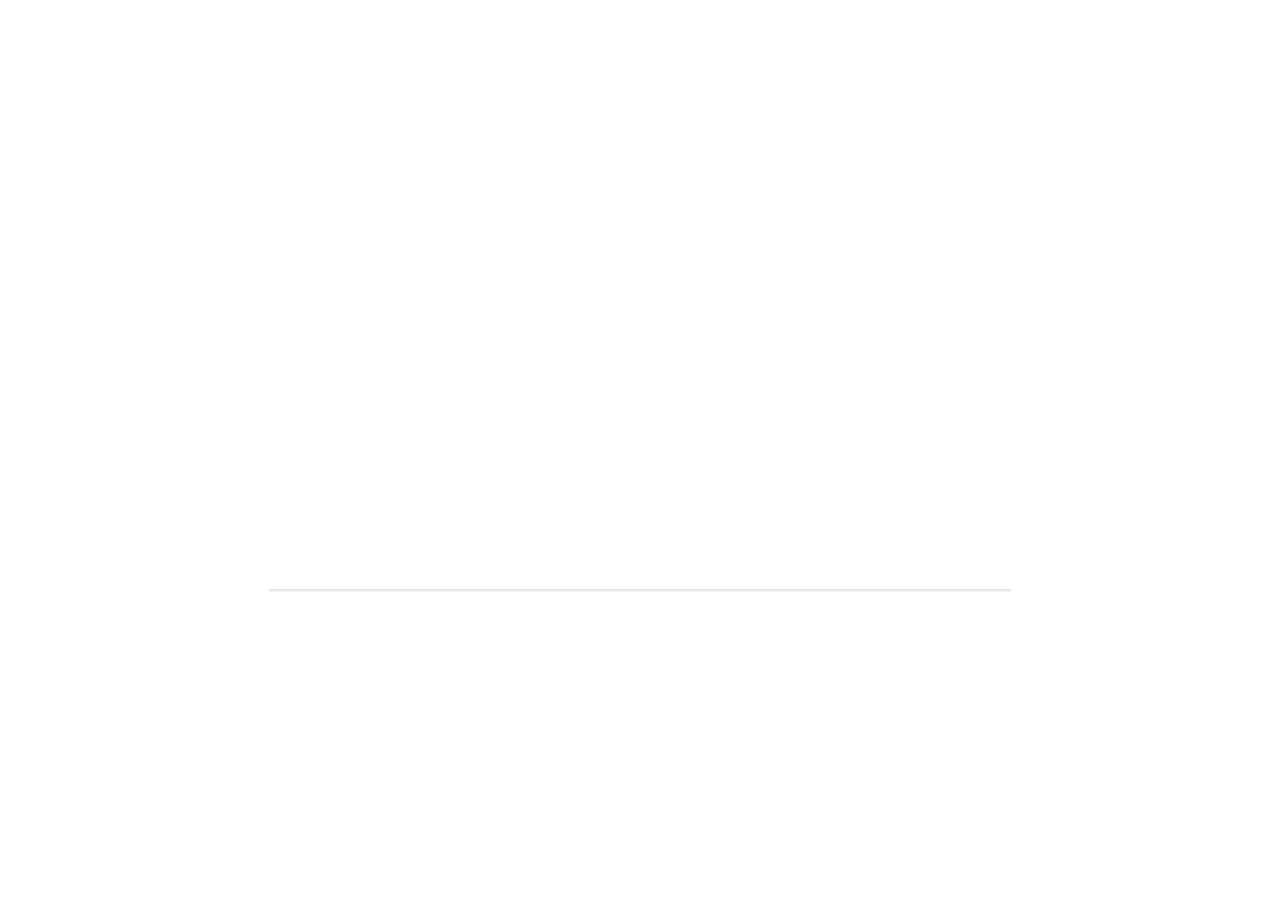
==== commit eed4e1ba: "new changes" ====
--- a/index.html
+++ b/index.html
@@ -7,7 +7,8 @@
 		<meta name="viewport" content="width=device-width, initial-scale=1"> <!--Movile first -->
 		<meta http-equiv="imagetoolbar" content="no" /> <!-- No save icons -->
     <script src="js/jquery.min.js"></script><!--JQuery 1.11.2 local -->
-		<script type="text/javascript" src="js/home.js"></script>
+    <script type="text/javascript" src="js/home.js"></script>
+
 		<script type="text/javascript" src="js/bootstrap.min.js"></script>
 		<script src="https://maxcdn.bootstrapcdn.com/bootstrap/3.3.7/js/bootstrap.min.js" integrity="sha384-Tc5IQib027qvyjSMfHjOMaLkfuWVxZxUPnCJA7l2mCWNIpG9mGCD8wGNIcPD7Txa" crossorigin="anonymous"></script>
     
@@ -23,6 +24,7 @@
 
 	</head>
 	<body style="height: 100%;">	
+
     <div id="preloader">
       <img src="./images/Cover2.png" />
       <img src="./images/Aspen.jpg" />
@@ -36,7 +38,10 @@
     <div id="wrapper_top" 
          style="height: 100%; position: relative; z-index: 0; background-repeat: no-repeat; background-position: center; -webkit-background-size: cover; -moz-background-size: cover; -o-background-size: cover; background-size: cover;">
       <div class="valign-wrapper" id="border">
-                <p class="valign" id="covertitle"><p>
+        <p class="valign" id="covertitle"><p>
+        <div class="progress">
+          <div class="indeterminate"></div>
+        </div>
         <button class="enter-button" onclick="enterPage()">ENTER</button>
       </div>
       
@@ -207,7 +212,7 @@
       <section class="studio-mobile about-mobile only-mobile">
         <div style="padding-bottom: 60px; padding-top: 5px;">
           <p class="about-text">A.pb architects is an architecture and interior design studio, based in Buenos Aires, specialized in the design and development of worldwide high-end projects for international A-list clients.</p>
-          <p class="about-text">The talent and versatile profiles of our team are the key to succeed in the challenge of working all over the world, providing a full range of architecture and interior design services. Every project is bespoke, specifically tailored to the needs of the client. Excellence in design and its successful execution, a high level of personal service and a close contact with advisers and suppliers are central to our approach. Each project is a unique opportunity to maximize our client’s vision and to take them beyond their expectations.</p>
+          <p class="about-text">The talent and versatile profiles of our team are the key to succeed in the challenge of working all over the world, providing a full range of architecture and interior design services. Every project is bespoke, specifically tailored to the needs of the client. Excellence in design and its successful execution, a high level of personal service and a close contact with advisors and suppliers are central to our approach. Each project is a unique opportunity to maximize our client’s vision and to take them beyond their expectations.</p>
         </div>
       </section>
       <section id="studio" class="only-large">
@@ -221,7 +226,7 @@
               <span class="line"></span>
               <p class="title">STUDIO</p>
               <p class="about-text">A.pb architects is an architecture and interior design studio, based in Buenos Aires, specialized in the design and development of worldwide high-end projects for international A-list clients.</p>
-              <p class="about-text">The talent and versatile profiles of our team are the key to succeed in the challenge of working all over the world, providing a full range of architecture and interior design services. Every project is bespoke, specifically tailored to the needs of the client. Excellence in design and its successful execution, a high level of personal service and a close contact with advisers and suppliers are central to our approach. Each project is a unique opportunity to maximize our client’s vision and to take them beyond their expectations.</p>
+              <p class="about-text">The talent and versatile profiles of our team are the key to succeed in the challenge of working all over the world, providing a full range of architecture and interior design services. Every project is bespoke, specifically tailored to the needs of the client. Excellence in design and its successful execution, a high level of personal service and a close contact with advisors and suppliers are central to our approach. Each project is a unique opportunity to maximize our client’s vision and to take them beyond their expectations.</p>
             </div>
           </div>
         </div>
@@ -453,7 +458,7 @@
               <div class="late-content hidden">
                 <img draggable="false" id="aspen1-close" class="go-back pull-left" src="./images/flechaizq.png">
                 <p class="card-title" style="padding-top: 50px;">ASPEN CONDO</p>
-                <p class="card-location">Aspen, Colorado, Us, 2015</p>
+                <p class="card-location">Aspen, Colorado, US, 2015</p>
                 <p class="card-status" style="padding-top: 26px;">completed</p>
                 <p class="card-work">REFURBISHMENT AND INTERIOR DESIGN</p>
               </div> 
@@ -462,7 +467,7 @@
              <div class="late-content hidden">
                 <img draggable="false" id="aspen2-close" class="go-back pull-left" src="./images/flechaizq.png">
                 <p class="card-title" style="padding-top: 53px;">ASPEN HOUSE I</p>
-                <p class="card-location">Aspen, Colorado, Us, 2015</p>
+                <p class="card-location">Aspen, Colorado, US, 2015</p>
                 <p class="card-status" style="padding-top: 24px;">completed</p>
                 <p class="card-work">REFURBISHMENT AND INTERIOR DESIGN</p>
               </div> 
@@ -471,7 +476,7 @@
               <div class="late-content hidden">
                 <img draggable="false" id="aspen3-close" class="go-back pull-left" src="./images/flechaizq.png">
                 <p class="card-title" style="padding-top: 50px;">ASPEN HOUSE II</p>
-                <p class="card-location">Aspen, Colorado, Us, 2015</p>
+                <p class="card-location">Aspen, Colorado, US, 2015</p>
                 <p class="card-status">completed</p>
                 <p class="card-work">REFURBISHMENT AND INTERIOR DESIGN</p>
               </div> 
@@ -488,19 +493,19 @@
               <div class="tabs top-tab valign-wrapper" id="london-transition-1">
                 <div class="valign">
                   <p class="beige-title">HAMPSTEAD HOUSE</p>
-                  <p class="beige-subtitle">Hampstead, London, uk, 2016</p>
+                  <p class="beige-subtitle">Hampstead, London, UK, 2016</p>
                 </div>
               </div>
               <div class="tabs middle-tab valign-wrapper" id="london-transition-2">
                 <div class="valign">
                   <p class="beige-title">LONDON OFFICES</p>
-                  <p class="beige-subtitle">City of London, London, uk, 2016</p>
+                  <p class="beige-subtitle">City of London, London, UK, 2016</p>
                 </div>
               </div>
               <div class="tabs bottom-tab valign-wrapper" id="london-transition-3">
                 <div class="valign">
                   <p class="beige-title">LONDON LOBBY</p>
-                  <p class="beige-subtitle">City of London, London, uk, 2016</p>
+                  <p class="beige-subtitle">City of London, London, UK, 2016</p>
                 </div>
               </div>
             </div>
@@ -508,7 +513,7 @@
               <div class="late-content hidden">
                 <img draggable="false" id="london1-close" class="go-back pull-left" src="./images/flechaizq.png">
                 <p class="card-title">HAMPSTEAD HOUSE</p>
-                <p class="card-location">Hampstead, London, Uk, 2016</p>
+                <p class="card-location">Hampstead, London, UK, 2016</p>
                 <p class="card-status" style="padding-top: 32px;">in progress</p>
                 <p class="card-work">REFURBISHMENT AND INTERIOR DESIGN</p>
               </div> 
@@ -517,7 +522,7 @@
               <div class="late-content hidden">
                 <img draggable="false" id="london2-close" class="go-back pull-left" src="./images/flechaizq.png">
                 <p class="card-title">LONDON OFFICES</p>
-                <p class="card-location">City of London, London, Uk, 2016</p>
+                <p class="card-location">City of London, London, UK, 2016</p>
                 <p class="card-status">project</p>
                 <p class="card-work">ARCHITECTURAL REDESIGN</p>
               </div> 
@@ -526,7 +531,7 @@
               <div class="late-content hidden">
                 <img draggable="false" id="london3-close" class="go-back pull-left" src="./images/flechaizq.png">
                 <p class="card-title">LONDON LOBBY</p>
-                <p class="card-location">City of london, London, Uk, 2016</p>
+                <p class="card-location">City of london, London, UK, 2016</p>
                 <p class="card-status">project</p>
                 <p class="card-work">ARCHITECTURAL INTERIOR DESIGN</p>
               </div> 
@@ -597,31 +602,31 @@
               <div class="tabs la-top-tab valign-wrapper" id="la-transition-1">
                 <div class="valign">
                   <p class="beige-title">BEVERLY HILLS HOUSE</p>
-                  <p class="beige-subtitle">Los Angeles, Ca, Us, 2015</p>
+                  <p class="beige-subtitle">Los Angeles, Ca, US, 2015</p>
                 </div>
               </div>
               <div class="tabs la-middle-tab valign-wrapper" id="la-transition-2">
                 <div class="valign">
                   <p class="beige-title">BEL AIR HOUSE</p>
-                  <p class="beige-subtitle">Los Angeles, Ca, Us, 2015</p>
+                  <p class="beige-subtitle">Los Angeles, Ca, US, 2015</p>
                 </div>
               </div>
               <div class="tabs la-middle-tab valign-wrapper" id="la-transition-3">
                 <div class="valign">
                   <p class="beige-title">CALABASAS HOUSE</p>
-                  <p class="beige-subtitle">Los Angeles, Ca, Us, 2016</p>
+                  <p class="beige-subtitle">Los Angeles, Ca, US, 2016</p>
                 </div>
               </div>
               <div class="tabs la-middle-tab valign-wrapper" id="la-transition-4">
                 <div class="valign">
                   <p class="beige-title">PACIFIC PALISADES HOUSE</p>
-                  <p class="beige-subtitle">Los Angeles, Ca, Us, 2016</p>
+                  <p class="beige-subtitle">Los Angeles, Ca, US, 2016</p>
                 </div>
               </div>
               <div class="tabs la-bottom-tab valign-wrapper" id="la-transition-5">
                 <div class="valign">
                   <p class="beige-title">SANTA MONICA OFFICES</p>
-                  <p class="beige-subtitle">Los Angeles, Ca, Us, 2015</p>
+                  <p class="beige-subtitle">Los Angeles, Ca, US, 2015</p>
                 </div>
               </div>
             </div>
@@ -726,7 +731,7 @@
             
           function changeBackground() {
             if (i == -1) {
-              setInterval(enterPage, 3000);
+              enterPage();
               i == 300;
             } else {
               $('#border').animate({"opacity": 0}, 1000, function(){
@@ -738,15 +743,8 @@
               });
             }
 
-
-            
             $('#wrapper_bottom')
               .animate({"opacity": 1}, 2000, function(){
-                // $('#border').css('border-color', colors[i]);
-                // $('.enter-button').css('color', colors[i]);
-                // $('#covertitle').css('color', colors[i]);
-                // $('#covertitle').html(text[i]);
-                // $('#border').animate({"opacity": 1}, 500);
                 changeImage('#wrapper_top', images[i], centers[i], text[i], colors[i]);
                 
                 if (++i >= images.length) { i = -1 } 
@@ -758,17 +756,25 @@
           if(i > 250) {
 
           }
-          setInterval(changeBackground, 5000);
+
+          $(window).load(function(){
+            $('.progress').addClass("hidden");
+            setInterval(changeBackground, 5000);
+          });
+          
         }
       });
     </script>
 	<script>
 		function enterPage() {
-      $('#wrapper_top').animate({"opacity": 0}, 1000, function(){
-        $('#wrapper_top').addClass("hidden");
+      $('#wrapper_top').animate({"opacity": 0.5}, 1000, function(){
         $('#page').removeClass("hidden");
         $('#page').animate({"opacity": 1}, 1000);
+        $('#wrapper_top').animate({"opacity": 0}, 1000);
+        $('#wrapper_top').addClass("hidden");
       });
+
+      
       google.maps.event.trigger(map, 'resize');
 	 	}
 
--- a/css/style.css
+++ b/css/style.css
@@ -1,3 +1,107 @@
+.progress {
+  margin-top: 300px!important;
+  height: 3px!important;
+  width: 60%;
+  margin-left: 20%!important;
+  margin-right: 20%!important;
+  position: relative;
+  display: block;
+  background-color: #acece6;
+  border-radius: 2px;
+  margin: 0.5rem 0 1rem 0;
+  overflow: hidden;
+}
+
+.progress .indeterminate {
+  background-color: #26a69a;
+}
+
+.progress .indeterminate:before {
+  content: '';
+  position: absolute;
+  background-color: inherit;
+  top: 0;
+  left: 0;
+  bottom: 0;
+  will-change: left, right;
+  -webkit-animation: indeterminate 2.1s cubic-bezier(0.65, 0.815, 0.735, 0.395) infinite;
+          animation: indeterminate 2.1s cubic-bezier(0.65, 0.815, 0.735, 0.395) infinite;
+}
+
+.progress .indeterminate:after {
+  content: '';
+  position: absolute;
+  background-color: inherit;
+  top: 0;
+  left: 0;
+  bottom: 0;
+  will-change: left, right;
+  -webkit-animation: indeterminate-short 2.1s cubic-bezier(0.165, 0.84, 0.44, 1) infinite;
+          animation: indeterminate-short 2.1s cubic-bezier(0.165, 0.84, 0.44, 1) infinite;
+  -webkit-animation-delay: 1.15s;
+          animation-delay: 1.15s;
+}
+
+@-webkit-keyframes indeterminate {
+  0% {
+    left: -35%;
+    right: 100%;
+  }
+  60% {
+    left: 100%;
+    right: -90%;
+  }
+  100% {
+    left: 100%;
+    right: -90%;
+  }
+}
+
+@keyframes indeterminate {
+  0% {
+    left: -35%;
+    right: 100%;
+  }
+  60% {
+    left: 100%;
+    right: -90%;
+  }
+  100% {
+    left: 100%;
+    right: -90%;
+  }
+}
+
+@-webkit-keyframes indeterminate-short {
+  0% {
+    left: -200%;
+    right: 100%;
+  }
+  60% {
+    left: 107%;
+    right: -8%;
+  }
+  100% {
+    left: 107%;
+    right: -8%;
+  }
+}
+
+@keyframes indeterminate-short {
+  0% {
+    left: -200%;
+    right: 100%;
+  }
+  60% {
+    left: 107%;
+    right: -8%;
+  }
+  100% {
+    left: 107%;
+    right: -8%;
+  }
+}
+
 /*FONTS*/
 @font-face {
  font-family: 'arroba';
@@ -74,6 +178,7 @@
   align-items: center;
   text-align: center;
   justify-content: center;
+  margin:auto;
   height: 100%!important;
 }
 .valign-wrapper .valign {
@@ -91,6 +196,7 @@
 #covertitle{
   font-size: 3.5vw;
   letter-spacing: 10px;
+  margin: auto;
 }
 
 .arroba {
@@ -373,7 +479,7 @@
   margin-left: 40px;
   width: calc(100% - 80px);
   height: calc(100% - 80px);
-  font-family: 'firaThin';
+  font-family: 'firaLight';
   font-size: 20px;
   text-transform: uppercase;
   letter-spacing: 2.5px;
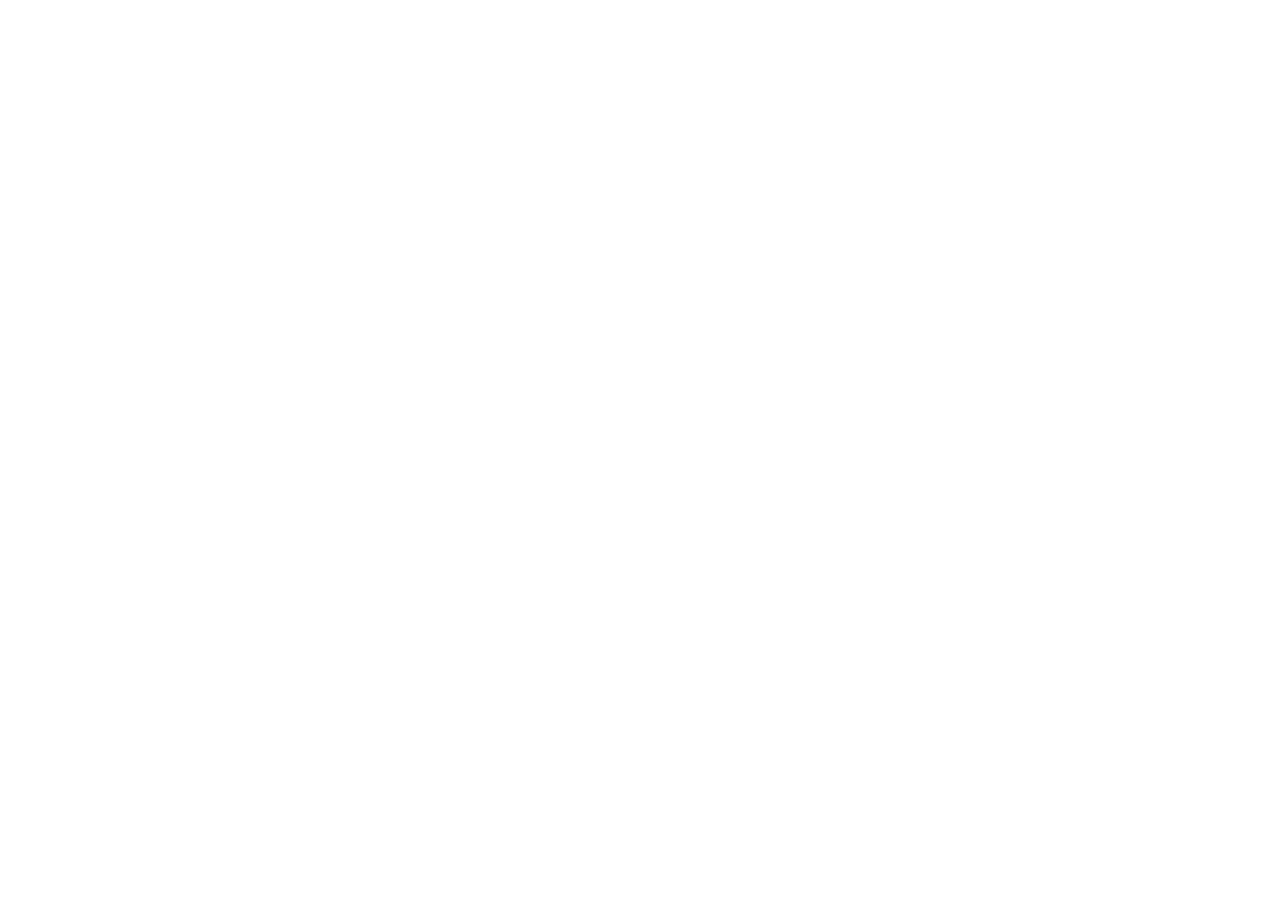
==== commit 8d7fab8c: "final page" ====
--- a/index.html
+++ b/index.html
@@ -21,7 +21,10 @@
     <link rel="stylesheet" type="text/css" href="css/responsive.css">
     <link rel="stylesheet" href="font-awesome/css/font-awesome.min.css">
     <link rel="stylesheet" href="https://maxcdn.bootstrapcdn.com/bootstrap/3.3.7/css/bootstrap.min.css" integrity="sha384-BVYiiSIFeK1dGmJRAkycuHAHRg32OmUcww7on3RYdg4Va+PmSTsz/K68vbdEjh4u" crossorigin="anonymous">
-
+    <!-- Fonts -->
+    <link href="https://fonts.googleapis.com/css?family=Open+Sans:700" rel="stylesheet">
+    <link href="https://fonts.googleapis.com/css?family=Raleway:700" rel="stylesheet">
+    <link href="https://fonts.googleapis.com/css?family=Fira+Sans+Condensed" rel="stylesheet">
 	</head>
 	<body style="height: 100%;">	
 
@@ -39,14 +42,10 @@
          style="height: 100%; position: relative; z-index: 0; background-repeat: no-repeat; background-position: center; -webkit-background-size: cover; -moz-background-size: cover; -o-background-size: cover; background-size: cover;">
       <div class="valign-wrapper" id="border">
         <p class="valign" id="covertitle"><p>
-        <div class="progress">
-          <div class="indeterminate"></div>
-        </div>
         <button class="enter-button" onclick="enterPage()">ENTER</button>
       </div>
       
-      <div id="wrapper_bottom" 
-           style=" z-index: -1;top: 0; height: 100%; position: absolute;width: 100%; background-repeat: no-repeat; background-position: center; -webkit-background-size: cover; -moz-background-size: cover; -o-background-size: cover; background-size: cover;">
+      <div id="wrapper_bottom" style=" z-index: -1;top: 0; height: 100%; position: absolute;width: 100%; background-repeat: no-repeat; background-position: center; -webkit-background-size: cover; -moz-background-size: cover; -o-background-size: cover; background-size: cover;">
       </div>
     </div>
 	  <section id="page" class="hidden">
@@ -57,8 +56,8 @@
               <span class="sr-only">Toggle navigation</span>
               <img draggable="false" class="hamburguer" src="./images/Hamburguer.png">
             </button>
-            <a class="navbar-brand only-large" href="#mallorca"><img draggable="false" src="./images/navlarge.png"></a>
-            <a class="navbar-a-mobile" href="#mallorca"><div class="navbar-mobile only-mobile" style="height:50px;width: 93px;"></div></a>
+            <a class="navbar-brand only-large" href="#"><img draggable="false" src="./images/navlarge.png"></a>
+            <a class="navbar-a-mobile only-mobile" href="#mallorca"><div class="navbar-mobile only-mobile" style="height:50px;width: 93px;"></div></a>
           </div>
 
           <div class="collapse navbar-collapse no-padding" id="bs-example-navbar-collapse-1">
@@ -68,13 +67,14 @@
             </ul>
             <ul class="nav navbar-nav navbar-right">
               <li class="links-nav-right"><a href="#projects-section">WHERE</a></li>
-              <li class="links-nav-right"><a href="#contact">HOW</a></li>
+              <li class="links-nav-right"><a href="#contact-section">HOW</a></li>
               <li class="instagram"><a href="https://www.instagram.com/apb.arch/" target="_blank"><img draggable="false" src="./images/instagram.png"></a></li>
 
             </ul>
           </div>
         </div>
       </nav>
+      <span id="top" style="position:absolute; top:0;"></span>
       <section class="work-sections" id="mallorca">
         <div class="container relative">
           <div class="work-title-container mallorca-work-title">
@@ -113,7 +113,8 @@
           </div>
           <img draggable="false" class="aspen1-img-1" src="./images/ASPEN  HOUSE I-2.jpg">
           <div class="aspen1-img-2">
-            <img id="animate2" draggable="false" class="only-large" src="./images/ASPEN  HOUSE I-1.jpg"><img id="animate2" draggable="false" class="only-mobile" src="./images/ASPEN  HOUSE I-1-mobile.jpg">
+            <img id="animate2" draggable="false" class="only-large" src="./images/ASPEN  HOUSE I-1.jpg">
+            <img  draggable="false" class="only-mobile" src="./images/ASPEN  HOUSE I-1-mobile.jpg">
           </div>
           <p class="quote-title aspen1-quote"><span class="comillas">“</span><span style="color: transparent;">....</span>Through interior design, we create experiences and fulfill fantasies; we lead our client into a different reality. By giving spaces a unique identity, we intend to provoke, to evoke, to stimulate and, ultimately, to enhance the user’s experience.<span class="comillas">”</span></p>
         </div>
@@ -160,7 +161,7 @@
           </div>
           <div class="aspen2-img-1">
             <img id="animate4" draggable="false" class="only-large" src="./images/ASPEN  HOUSE II-2.jpg">
-            <img id="animate4" draggable="false" class="only-mobile" src="./images/ASPEN  HOUSE II-2-mobile.jpg">
+            <img draggable="false" class="only-mobile" src="./images/ASPEN  HOUSE II-2-mobile.jpg">
           </div>
           <img draggable="false" class="aspen2-img-2" src="./images/ASPEN  HOUSE II-1.jpg">
           <p class="quote-title aspen2-quote"><span class="comillas">“</span><span style="color: transparent;">....</span>Our goal is to observe, understand, and synthesize the context of the project, honoring natural materials, working with simple organic forms and making the functional beautiful. It is a dual task of shaping both the material, and the immaterial resources that define a space.<span class="comillas">”</span></p>
@@ -198,7 +199,7 @@
           <p class="quote-title belair-quote"><span class="comillas">“</span><span style="color: transparent;">....</span>The necessary ingredient of luxury is comfort. Comfort is, perhaps, the ultimate luxury<span class="comillas">”</span></p>
         </div>
       </section>
-      <span id="studio-section"></span>
+      <span id="studio-section">.</span>
       <section id="studio-mobile" class="about-mobile about-section-title only-mobile">
         <div style="background: white; height:44px; width:100%;">
         </div>
@@ -287,7 +288,7 @@
           </div>
         </div>
       </section>
-      <span id="about-section"></span>
+      <span id="about-section">.</span>
 	  	<section class="about-mobile about-section-title">
 				<div class="about-header-text">
   				<p class="top-text">ABOUT</p>
@@ -320,7 +321,7 @@
 		  		</div>
 		  	</div>
 	  	</section>
-      <span id="projects-section"></span>
+      <span id="projects-section">.</span>
       <section id="projects-mobile" class="our-project-section only-mobile">
         <div class="col-lg-10 col-lg-offset-1 col-sm-12 col-sm-offset-0 relative header">
           <p class="top-text">OUR WORK</p>
@@ -680,6 +681,7 @@
 	  		</div>
         <p class="dots"><span class="little-dot"></span>Hover over the dots to see the projects</p>
 	  	</section>
+      <span id="contact-section">.</span>
 	  	<section class="contact-section" id="contact">
 		  	<div class="outer-contact">
 		  		<div class="inner-contact">
@@ -706,292 +708,312 @@
 	  	</section>
 	  </section>
 	</body>
+
+  <!-- PORTADA -->
   <script type="text/javascript">
-      var changeImage = function(id, image, center, text, color){
-        $(id).css('background-image', 'url('+image+')');
-        $(id).css('background-position', center);
-      };
-      var counter = 0,totalImages= $('#preloader').find('img').length;
-      $('#preloader').find('img').waitForImages(function() {
-        //fires for all images waiting for the last one.
-        if (++counter == totalImages) {
-          $('#preloader').hide();
-
-          var images = ['./images/Cover2.png','./images/Aspen.jpg', './images/BuenosAires.jpg', './images/Caesarea.jpg', './images/Londres.jpg', './images/LosAngeles.jpg', './images/Mallorca.jpg', './images/WindermereIsland.jpg'];
-
-          var centers = ['center','center', 'center', 'center', '55% 30%', 'center 35%', 'center 60%','center 35%'];
+    var interval;
+    var changeImage = function(id, image, center, text, color){
+      $(id).css('background-image', 'url('+image+')');
+      $(id).css('background-position', center);
+    };
+    var counter = 0,totalImages= $('#preloader').find('img').length;
+    $('#preloader').find('img').waitForImages(function() {
+      //fires for all images waiting for the last one.
+      if (++counter == totalImages) {
+        $('#preloader').hide();
+
+        var images = ['./images/Cover2.png','./images/Aspen.jpg', './images/BuenosAires.jpg', './images/Caesarea.jpg', './images/Londres.jpg', './images/LosAngeles.jpg', './images/Mallorca.jpg', './images/WindermereIsland.jpg'];
+
+        var centers = ['center','center', 'center', 'center', '55% 30%', 'center 35%', 'center 60%','center 35%'];
+        
+        var text = ['<span></span>','<span class="arroba">@</span><span class="city">Aspen</span>','<span class="arroba">@</span><span class="city">Buenos Aires</span>' ,'<span class="arroba">@</span><span class="city">Caesarea</span>','<span class="arroba">@</span><span class="city">London</span>','<span class="arroba">@</span><span class="city">Los Ángeles</span>','<span class="arroba">@</span><span class="city">Mallorca</span>','<span class="arroba">@</span><span class="city">Windermere Island</span>'];
+        var colors = ['transparent','white','white','black','black','black','white','white'];
+        var i = 0;
           
-          var text = ['<span></span>','<span class="arroba">@</span><span class="city">Aspen</span>','<span class="arroba">@</span><span class="city">Buenos Aires</span>' ,'<span class="arroba">@</span><span class="city">Caesarea</span>','<span class="arroba">@</span><span class="city">London</span>','<span class="arroba">@</span><span class="city">Los Ángeles</span>','<span class="arroba">@</span><span class="city">Mallorca</span>','<span class="arroba">@</span><span class="city">Windermere Island</span>'];
-          var colors = ['transparent','white','white','black','black','black','white','white'];
-          var i = 0;
-            
-          $("#wrapper_bottom").css("opacity", 0);
-          changeImage('#wrapper_bottom', './images/Cover2.png','center', '', 'transparent');
-          changeBackground();
-            
-          function changeBackground() {
-            if (i == -1) {
-              enterPage();
-              i == 300;
-            } else {
-              $('#border').animate({"opacity": 0}, 1000, function(){
+        $("#wrapper_bottom").css("opacity", 0);
+        changeImage('#wrapper_bottom', './images/Cover2.png','center', '', 'transparent');
+        changeBackground();
+          
+        function changeBackground() {
+
+          if (i == -1) {
+            enterPage();
+            i == 300; 
+          } else {
+            $('#border').animate({"opacity": 0}, 1000, function(){
                 $('#border').css('border-color', colors[i]);
                 $('.enter-button').css('color', colors[i]);
                 $('#covertitle').css('color', colors[i]);
                 $('#covertitle').html(text[i]);
                 $('#border').animate({"opacity": 1}, 1000);
               });
-            }
-
-            $('#wrapper_bottom')
-              .animate({"opacity": 1}, 2000, function(){
-                changeImage('#wrapper_top', images[i], centers[i], text[i], colors[i]);
-                
-                if (++i >= images.length) { i = -1 } 
-                $("#wrapper_bottom").css("opacity", 0);
-                changeImage('#wrapper_bottom', images[i], centers[i], text[i]);
-                
-            });
           }
-          if(i > 250) {
-
-          }
-
-          $(window).load(function(){
-            $('.progress').addClass("hidden");
-            setInterval(changeBackground, 5000);
+
+          $('#wrapper_bottom')
+            .animate({"opacity": 1}, 2000, function(){
+              changeImage('#wrapper_top', images[i], centers[i], text[i], colors[i]);
+              
+              if (++i >= images.length) { i = -1 } 
+              $("#wrapper_bottom").css("opacity", 0);
+              changeImage('#wrapper_bottom', images[i], centers[i], text[i]);
+              
           });
-          
         }
-      });
-    </script>
+
+        
+        interval = setInterval(changeBackground, 5000);
+        
+        }
+      });
+  </script>
+  <!-- ENTER PAGE CON GOOGLE MAPS -->
 	<script>
+    function loadScript(src, callback) {
+      var s,
+          r,
+          t;
+      r = false;
+      s = document.createElement('script');
+      s.type = 'text/javascript';
+      s.src = src;
+      s.onload = s.onreadystatechange = function() {
+        //console.log( this.readyState ); //uncomment this line to see which ready states are called.
+        if ( !r && (!this.readyState || this.readyState == 'complete') )
+        {
+          r = true;
+          callback();
+        }
+      };
+      t = document.getElementsByTagName('script')[0];
+      t.parentNode.insertBefore(s, t);
+    }
+
 		function enterPage() {
+      clearInterval(interval);
       $('#wrapper_top').animate({"opacity": 0.5}, 1000, function(){
         $('#page').removeClass("hidden");
         $('#page').animate({"opacity": 1}, 1000);
         $('#wrapper_top').animate({"opacity": 0}, 1000);
         $('#wrapper_top').addClass("hidden");
-      });
-
-      
+        loadScript("https://maps.googleapis.com/maps/api/js?key=AIzaSyDauo1aNgP3FnZOcjwlJvCpF3DhVsTtUtI&callback=initMap", initMap);
+      });  
+	 	}
+
+    function initMap() {
+      var map = new google.maps.Map(document.getElementById('map'), {
+        zoom: 14,
+        center: new google.maps.LatLng(-34.609031,-58.379900),
+        styles: [
+          {
+            "featureType": "administrative",
+            "elementType": "labels.text.fill",
+            "stylers": [
+            {
+              "color": "#444444"
+            }
+            ]
+          },
+          {
+            "featureType": "administrative.country",
+            "elementType": "labels",
+            "stylers": [
+            {
+              "color": "#a0a0a4"
+            }
+            ]
+          },
+          {
+            "featureType": "administrative.locality",
+            "elementType": "all",
+            "stylers": [
+            {
+              "visibility": "off"
+            }
+            ]
+          },
+          {
+            "featureType": "administrative.locality",
+            "elementType": "labels",
+            "stylers": [
+            {
+              "color": "#a0a0a4"
+            },
+            {
+              "weight": "0.01"
+            }
+            ]
+          },
+          {
+            "featureType": "administrative.neighborhood",
+            "elementType": "all",
+            "stylers": [
+            {
+              "visibility": "on"
+            }
+            ]
+          },
+          {
+            "featureType": "administrative.neighborhood",
+            "elementType": "labels",
+            "stylers": [
+            {
+              "color": "#a0a0a4"
+            },
+            {
+              "weight": "0.01"
+            }
+            ]
+          },
+          {
+            "featureType": "landscape",
+            "elementType": "all",
+            "stylers": [
+            {
+              "color": "#f2f2f2"
+            }
+            ]
+          },
+          {
+            "featureType": "poi",
+            "elementType": "all",
+            "stylers": [
+            {
+              "visibility": "off"
+            }
+            ]
+          },
+          {
+            "featureType": "road",
+            "elementType": "all",
+            "stylers": [
+            {
+              "saturation": -100
+            },
+            {
+              "lightness": 45
+            }
+            ]
+          },
+          {
+            "featureType": "road",
+            "elementType": "labels",
+            "stylers": [
+            {
+              "color": "#a0a0a4"
+            },
+            {
+              "weight": "0.68"
+            }
+            ]
+          },
+          {
+            "featureType": "road.highway",
+            "elementType": "all",
+            "stylers": [
+            {
+              "visibility": "simplified"
+            }
+            ]
+          },
+          {
+            "featureType": "road.arterial",
+            "elementType": "labels.icon",
+            "stylers": [
+            {
+              "visibility": "off"
+            }
+            ]
+          },
+          {
+            "featureType": "transit",
+            "elementType": "all",
+            "stylers": [
+            {
+              "visibility": "off"
+            }
+            ]
+          },
+          {
+            "featureType": "water",
+            "elementType": "all",
+            "stylers": [
+              {
+                "color": "#a0a0a4"
+              },
+              {
+                "visibility": "on"
+              }
+            ]
+          }
+        ],
+        mapTypeId: google.maps.MapTypeId.ROADMAP
+      });
+      // MARKERS
+      var marker1 = new google.maps.Marker({
+        position: {lat: -34.609031, lng: -58.379900},
+        icon: './images/marker-apb.png',
+        map: map,
+        title: 'Apb architects',
+      });
+      var infowindow1 = new google.maps.InfoWindow({
+        content: ('<div>Apb architects</div>')
+      });
+      google.maps.event.addListener(marker1, 'click', function() {
+        infowindow1.open(map,marker1);
+      });
+      var marker3 = new google.maps.Marker({
+        position: {lat: -34.603691, lng: -58.381558},
+        icon: './images/marker-obelisco.png',
+        map: map,
+        title: 'Obelisco',
+      });
+      var infowindow3 = new google.maps.InfoWindow({
+        content: ('<div>Obelisco</div>')
+      });
+      google.maps.event.addListener(marker3, 'click', function() {
+        infowindow3.open(map,marker3);
+      });
+      var marker4 = new google.maps.Marker({
+        position: {lat: -34.609826, lng: -58.392727},
+        icon: './images/marker-congreso.png',
+        map: map,
+        title: 'Congreso ',
+      });
+      var infowindow4 = new google.maps.InfoWindow({
+        content: ('<div>Congreso de la Nación </div>')
+      });
+      google.maps.event.addListener(marker4, 'click', function() {
+        infowindow4.open(map,marker4);
+      });
+      var marker5 = new google.maps.Marker({
+        position: {lat: -34.608548, lng: -58.369237},
+        icon: './images/marker-rosada.png',
+        map: map,
+        title: 'Casa rosada',
+      });
+      var infowindow5 = new google.maps.InfoWindow({
+        content: ('<div>Casa Rosada</div>')
+      });
+      google.maps.event.addListener(marker5, 'click', function() {
+        infowindow5.open(map,marker5);
+      });
+      var marker6 = new google.maps.Marker({
+        position: {lat: -34.622058, lng: -58.370704},
+        icon: './images/marker-museo.png',
+        map: map,
+        title: 'Museo de arte moderno',
+      });
+      var infowindow6 = new google.maps.InfoWindow({
+        content: ('<div>Museo de arte moderno</div>')
+      });
+      google.maps.event.addListener(marker6, 'click', function() {
+        infowindow6.open(map,marker6);
+      });
+
       google.maps.event.trigger(map, 'resize');
-	 	}
-
-    function initMap() {
-        var map = new google.maps.Map(document.getElementById('map'), {
-          zoom: 14,
-          center: new google.maps.LatLng(-34.592923,-58.402774),
-          styles: [
-      {
-        "featureType": "administrative",
-        "elementType": "labels.text.fill",
-        "stylers": [
-        {
-          "color": "#444444"
-        }
-        ]
-      },
-      {
-        "featureType": "administrative.country",
-        "elementType": "labels",
-        "stylers": [
-        {
-          "color": "#a0a0a4"
-        }
-        ]
-      },
-      {
-        "featureType": "administrative.locality",
-        "elementType": "all",
-        "stylers": [
-        {
-          "visibility": "off"
-        }
-        ]
-      },
-      {
-        "featureType": "administrative.locality",
-        "elementType": "labels",
-        "stylers": [
-        {
-          "color": "#a0a0a4"
-        },
-        {
-          "weight": "0.01"
-        }
-        ]
-      },
-      {
-        "featureType": "administrative.neighborhood",
-        "elementType": "all",
-        "stylers": [
-        {
-          "visibility": "on"
-        }
-        ]
-      },
-      {
-        "featureType": "administrative.neighborhood",
-        "elementType": "labels",
-        "stylers": [
-        {
-          "color": "#a0a0a4"
-        },
-        {
-          "weight": "0.01"
-        }
-        ]
-      },
-      {
-        "featureType": "landscape",
-        "elementType": "all",
-        "stylers": [
-        {
-          "color": "#f2f2f2"
-        }
-        ]
-      },
-      {
-        "featureType": "poi",
-        "elementType": "all",
-        "stylers": [
-        {
-          "visibility": "off"
-        }
-        ]
-      },
-      {
-        "featureType": "road",
-        "elementType": "all",
-        "stylers": [
-        {
-          "saturation": -100
-        },
-        {
-          "lightness": 45
-        }
-        ]
-      },
-      {
-        "featureType": "road",
-        "elementType": "labels",
-        "stylers": [
-        {
-          "color": "#a0a0a4"
-        },
-        {
-          "weight": "0.68"
-        }
-        ]
-      },
-      {
-        "featureType": "road.highway",
-        "elementType": "all",
-        "stylers": [
-        {
-          "visibility": "simplified"
-        }
-        ]
-      },
-      {
-        "featureType": "road.arterial",
-        "elementType": "labels.icon",
-        "stylers": [
-        {
-          "visibility": "off"
-        }
-        ]
-      },
-      {
-        "featureType": "transit",
-        "elementType": "all",
-        "stylers": [
-        {
-          "visibility": "off"
-        }
-        ]
-      },
-      {
-        "featureType": "water",
-        "elementType": "all",
-        "stylers": [
-        {
-          "color": "#a0a0a4"
-        },
-        {
-          "visibility": "on"
-        }
-        ]
-      }
-      ],
-      mapTypeId: google.maps.MapTypeId.ROADMAP
-        });
-        var marker1 = new google.maps.Marker({
-          position: {lat: -34.609031, lng: -58.379900},
-          icon: './images/marker-apb.png',
-          map: map,
-          title: 'Apb architects',
-        });
-        var infowindow1 = new google.maps.InfoWindow({
-          content: ('<div>Apb architects</div>')
-        });
-        google.maps.event.addListener(marker1, 'click', function() {
-          infowindow1.open(map,marker1);
-        });
-        var marker3 = new google.maps.Marker({
-          position: {lat: -34.603691, lng: -58.381558},
-          icon: './images/marker-obelisco.png',
-          map: map,
-          title: 'Obelisco',
-        });
-        var infowindow3 = new google.maps.InfoWindow({
-          content: ('<div>Obelisco</div>')
-        });
-        google.maps.event.addListener(marker3, 'click', function() {
-          infowindow3.open(map,marker3);
-        });
-        var marker4 = new google.maps.Marker({
-          position: {lat: -34.609826, lng: -58.392727},
-          icon: './images/marker-congreso.png',
-          map: map,
-          title: 'Congreso ',
-        });
-        var infowindow4 = new google.maps.InfoWindow({
-          content: ('<div>Congreso de la Nación </div>')
-        });
-        google.maps.event.addListener(marker4, 'click', function() {
-          infowindow4.open(map,marker4);
-        });
-        var marker5 = new google.maps.Marker({
-          position: {lat: -34.608548, lng: -58.369237},
-          icon: './images/marker-rosada.png',
-          map: map,
-          title: 'Casa rosada',
-        });
-        var infowindow5 = new google.maps.InfoWindow({
-          content: ('<div>Casa Rosada</div>')
-        });
-        google.maps.event.addListener(marker5, 'click', function() {
-          infowindow5.open(map,marker5);
-        });
-        var marker6 = new google.maps.Marker({
-          position: {lat: -34.622058, lng: -58.370704},
-          icon: './images/marker-museo.png',
-          map: map,
-          title: 'Museo de arte moderno',
-        });
-        var infowindow6 = new google.maps.InfoWindow({
-          content: ('<div>Museo de arte moderno</div>')
-        });
-        google.maps.event.addListener(marker6, 'click', function() {
-          infowindow6.open(map,marker6);
-        });
-      }
+    }
 	</script>
-	<script async defer
-  src="https://maps.googleapis.com/maps/api/js?key=AIzaSyDauo1aNgP3FnZOcjwlJvCpF3DhVsTtUtI&callback=initMap">
-  </script>
+
 </html>
 
 
--- a/css/style.css
+++ b/css/style.css
@@ -6,14 +6,14 @@
   margin-right: 20%!important;
   position: relative;
   display: block;
-  background-color: #acece6;
+  background-color: rgba(0, 0, 0, 0.18);
   border-radius: 2px;
   margin: 0.5rem 0 1rem 0;
   overflow: hidden;
 }
 
 .progress .indeterminate {
-  background-color: #26a69a;
+  background-color: black;
 }
 
 .progress .indeterminate:before {
@@ -200,10 +200,10 @@
 }
 
 .arroba {
-  font-family: 'arroba';
+  font-family: 'Open Sans','arroba','ciudad', sans-serif;
 }
 .city {
-  font-family: 'ciudad';
+  font-family: 'Raleway','ciudad', sans-serif;
   text-transform: uppercase;
 }
 
@@ -358,7 +358,7 @@
   width: 100px;
   align-self: center;
   right: calc(50% - 50px);
-  font-family: 'enter';
+  font-family: 'Fira Sans Condensed', 'enter', sans-serif;
   letter-spacing: 2px;
   outline: none;
 }
@@ -396,6 +396,9 @@
 /*ABOUT*/
 #about {
   margin: -100px 0 40px 0;
+}
+#about-section {
+  margin-top: 200px!important;
 }
 .about-text-container {
   padding: 20px 30px;
@@ -1569,8 +1572,9 @@
   background: transparent;
   border: transparent;
   float: right;
-  height: 73vw;
+  height: calc(73vw - 40px);
   margin-right: -20px;
+  margin-top: 40px;
 }
 .before {
   background: transparent;
--- a/css/responsive.css
+++ b/css/responsive.css
@@ -31,7 +31,7 @@
     margin-bottom: 20px;
     font-size: 20px;
   }
-  #covertitle {margin-top: -120px;}
+  #covertitle {margin: 0px; margin-top: -120px;}
   .contact-p {margin-top: -2px;}
   #covertitle {
     font-size: 25px;
@@ -83,8 +83,7 @@
   }
   #mallorca {
     height: 700px;
-    margin-top: 100px!important;
-    padding-top: 30px;
+    padding-top: 130px!important;
   }
   .mallorca-img-1 {top: 124px;}
   .mallorca-item {
@@ -236,6 +235,23 @@
 	.contact-p {
     margin-bottom: 10px;
 	}
+
+  #about-section {
+    top: -155px;
+    position: relative;
+  }
+  #studio-section {
+    top: -110px;
+    position: relative;
+  }
+  #contact-section{
+    top: -60px;
+    position: relative;
+  }
+  #projects-section {
+    top: -85px;
+    position: relative;
+  }
 }
 
 @media (max-width: 991px) { /*Para monitores sm y xs*/
@@ -400,6 +416,23 @@
     margin-left: 10px;
 	}
 
+  #about-section {
+    top: -155px;
+    position: relative;
+  }
+  #studio-section {
+    top: -110px;
+    position: relative;
+  }
+  #contact-section{
+    top: 0px;
+    position: relative;
+  }
+  #projects-section {
+    top: -85px;
+    position: relative;
+  }
+
 }
 @media (min-width: 992px) and (max-width: 1200px){ /*Para monitores md*/
 	.container {
@@ -424,9 +457,37 @@
   .bhills-work-title {left: 100px;}
   .aspen2-title {right: 2%;}
   .bsas-title {left: 45px;}
+
+  #about-section, #studio-section, #contact-section{
+    top: -248px;
+    position: relative;
+  }
+  #projects-section {
+    top: -85px;
+    position: relative;
+  }
+}
+
+@media (min-width: 1200px){ /*Para monitores de resolucion muy grande*/
+  #about-section, #studio-section, #contact-section{
+    top: -228px;
+    position: relative;
+  }
+  #projects-section {
+    top: -85px;
+    position: relative;
+  }
 }
 
 @media (min-width: 1600px){ /*Para monitores de resolucion muy grande*/
+  #about-section, #studio-section, #contact-section {
+    top: -228px;
+    position: relative;
+  }
+  #projects-section {
+    top: -85px;
+    position: relative;
+  }
 
 }
 
@@ -441,4 +502,8 @@
 
 @media screen and (max-width: 991px) and (orientation:landscape){
 
+}
+
+#about-section, #projects-section, #studio-section, #contact-section{
+  color: transparent;
 }